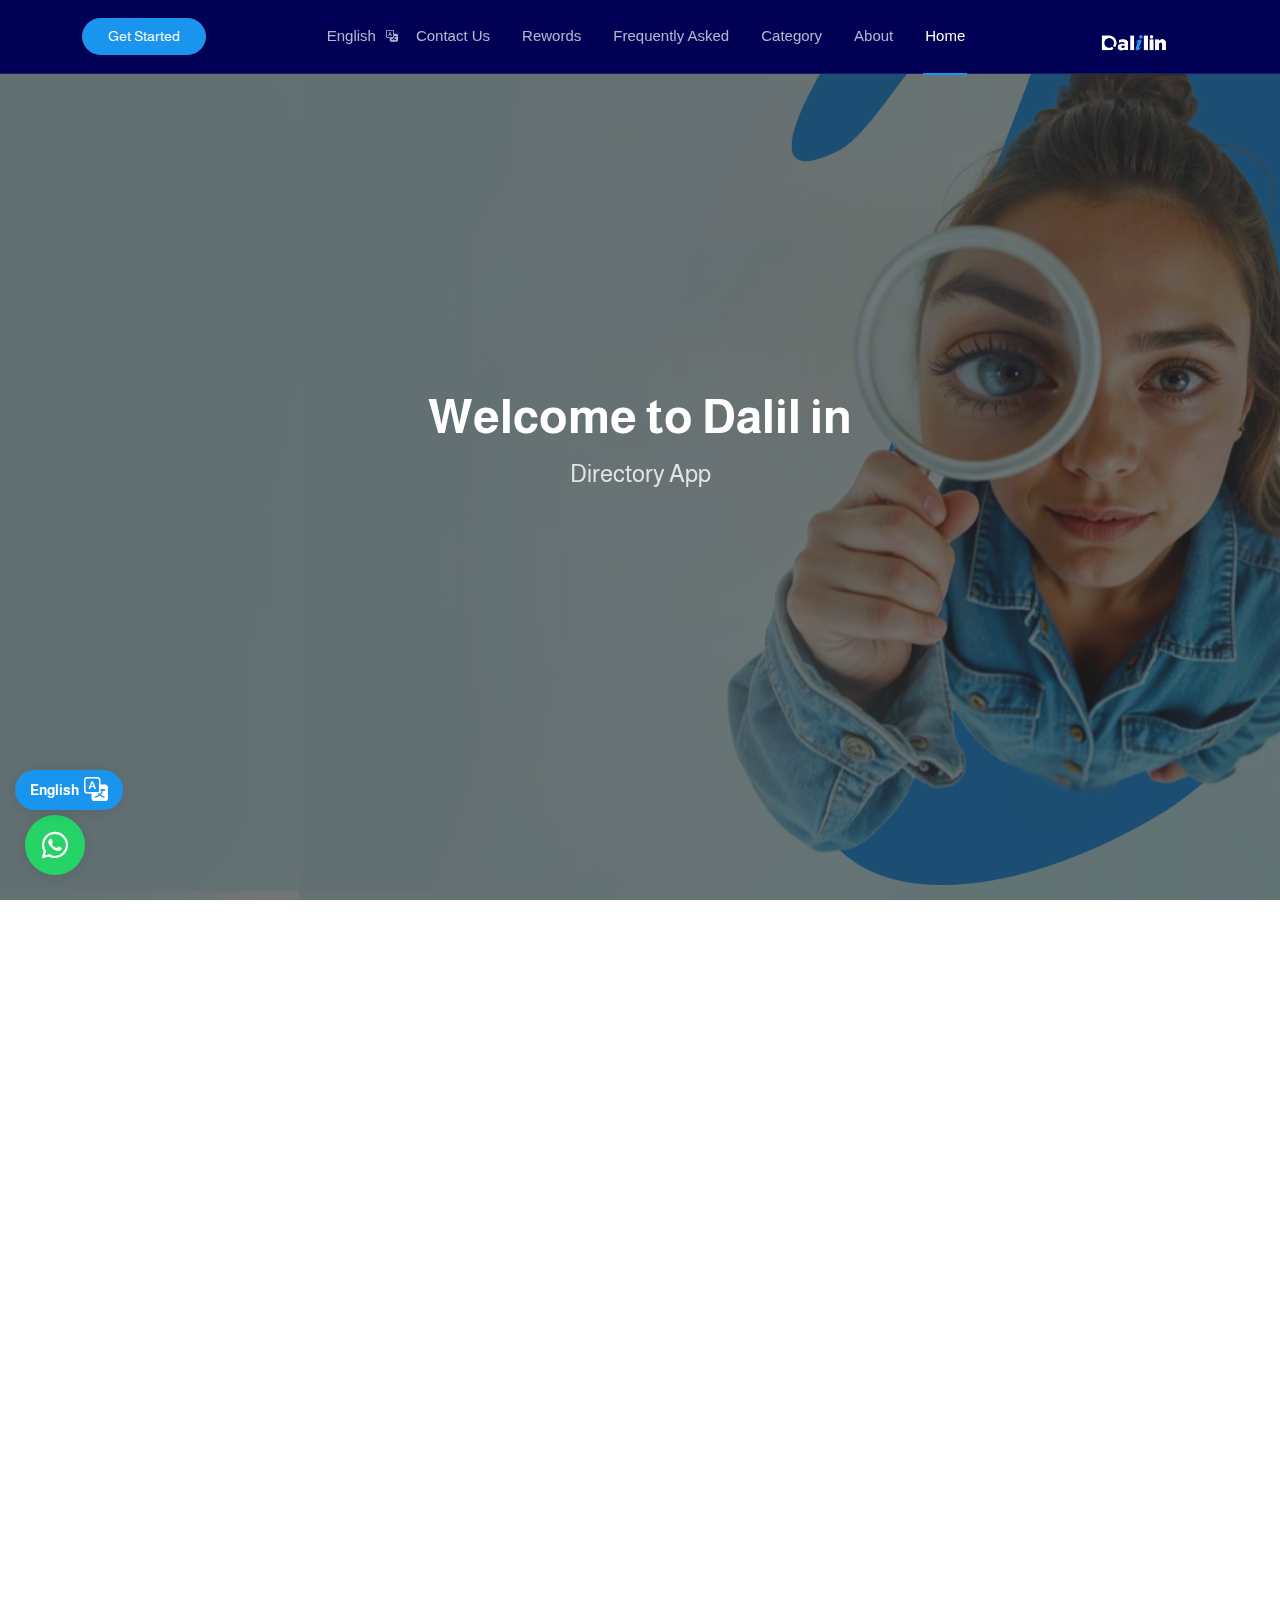
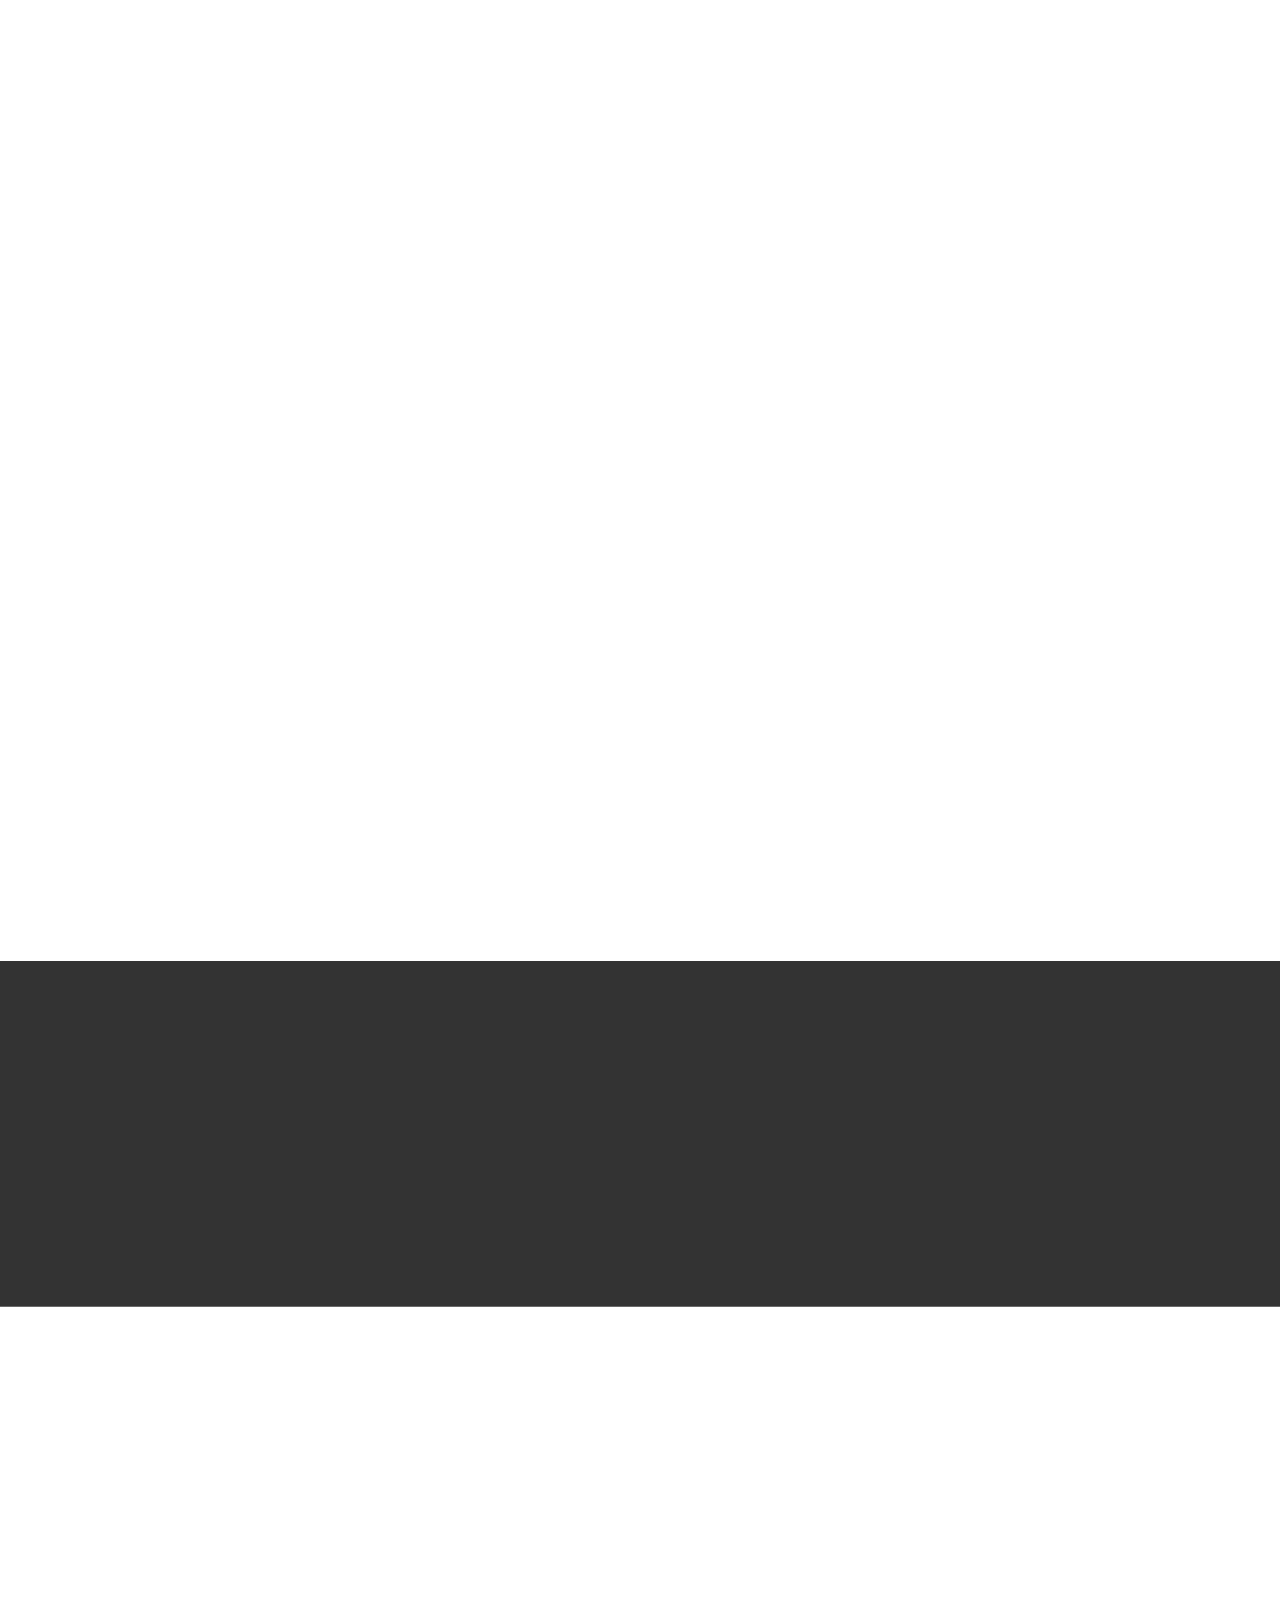
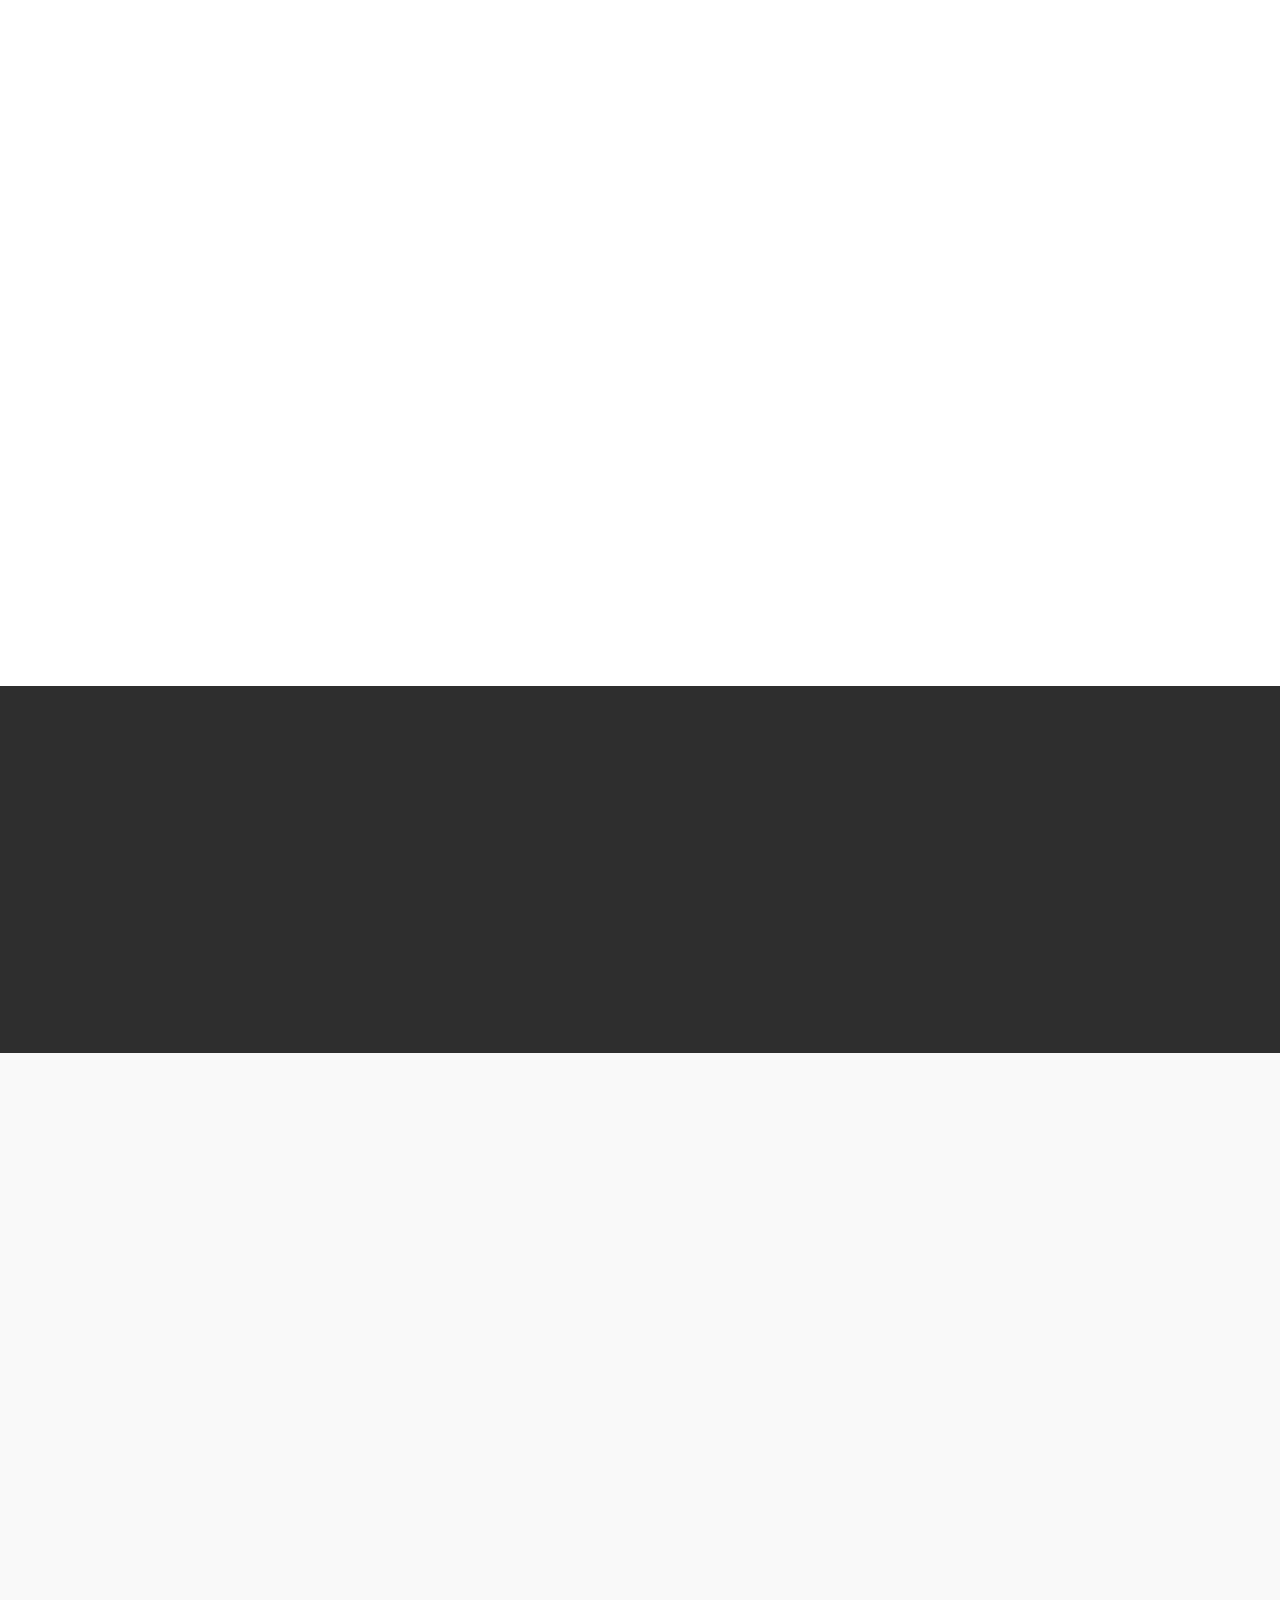
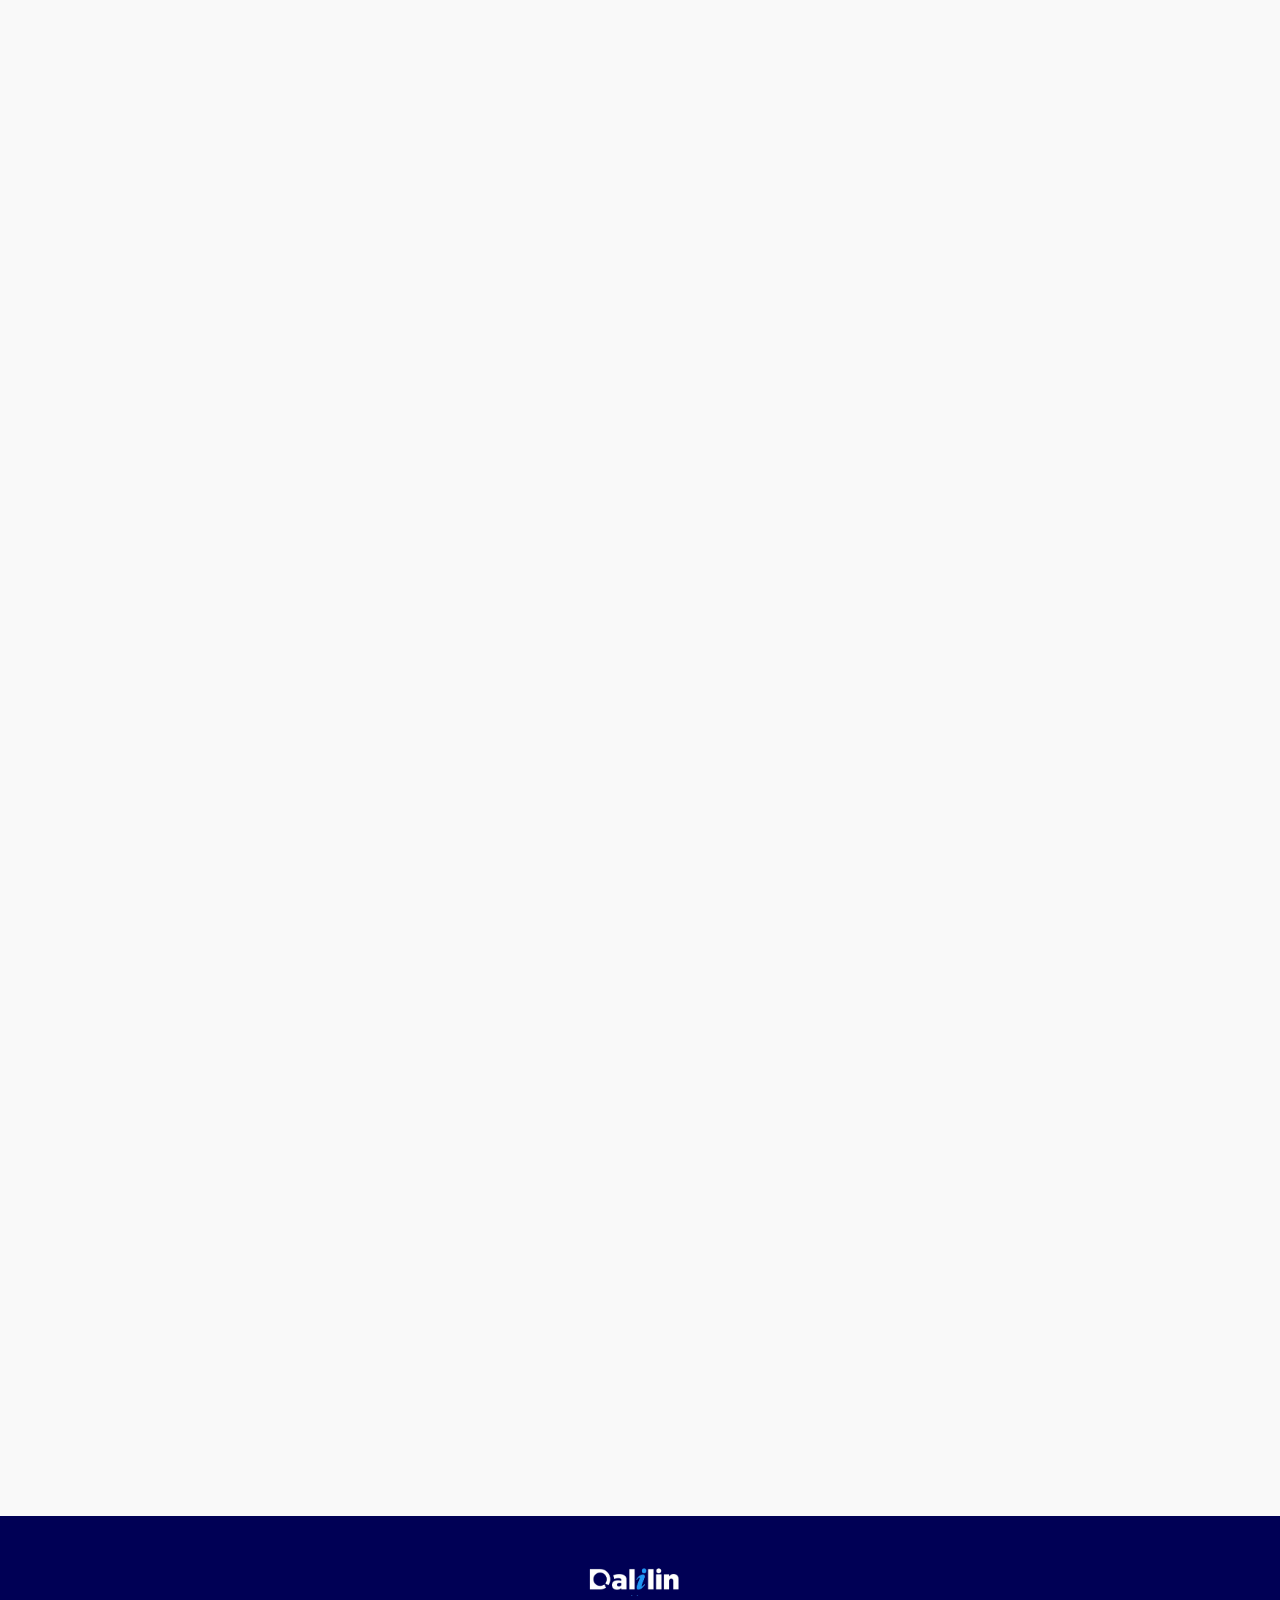
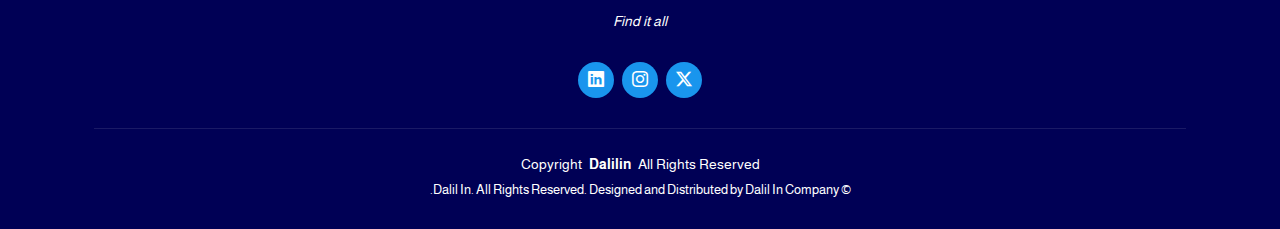
==== index-rtl.html @ 6f3b6bfb "Add initial project files including HTML, CSS, JS, and assets" ====
<!DOCTYPE html>
<html lang="en">

<head>

  <meta charset="utf-8">
  <meta content="width=device-width, initial-scale=1.0" name="viewport">
  <link rel="stylesheet" href="https://cdnjs.cloudflare.com/ajax/libs/font-awesome/6.0.0-beta3/css/all.min.css">

  <title>Dalil in </title>
  <meta name="description" content="">
  <meta name="keywords" content="">

  <!-- Favicons -->
  <link href="assets/img/favicon.png" rel="icon">
  <link href="assets/img/apple-touch-icon.png" rel="apple-touch-icon">

  <!-- Fonts -->
  <link rel="preconnect" href="https://fonts.googleapis.com">
<link rel="preconnect" href="https://fonts.gstatic.com" crossorigin>
<link href="https://fonts.googleapis.com/css2?family=Almarai:wght@300;400;700;800&display=swap" rel="stylesheet">

  <!-- Vendor CSS Files -->
  <link href="assets/vendor/bootstrap/css/bootstrap.min.css" rel="stylesheet">
  <link href="assets/vendor/bootstrap-icons/bootstrap-icons.css" rel="stylesheet">
  <link href="assets/vendor/aos/aos.css" rel="stylesheet">
  <link href="assets/vendor/glightbox/css/glightbox.min.css" rel="stylesheet">
  <link href="assets/vendor/swiper/swiper-bundle.min.css" rel="stylesheet">

  <!-- Main CSS File -->
  <link href="assets/css/main.css" rel="stylesheet">
  <link href="assets/css/rtl.css" rel="stylesheet">

  <!-- =======================================================
  * Template Name: KnightOne
  * Template URL: https://bootstrapmade.com/knight-simple-one-page-bootstrap-template/
  * Updated: Oct 16 2024 with Bootstrap v5.3.3
  * Author: BootstrapMade.com
  * License: https://bootstrapmade.com/license/
  ======================================================== -->
</head>

<body class="index-page rtl">



  <header id="header" class="header d-flex align-items-center fixed-top">
    <div class="container position-relative d-flex align-items-center justify-content-between">

      <a href="index.html" class="logo d-flex align-items-center me-auto me-xl-0">
        <!-- Uncomment the line below if you also wish to use an image logo -->
        <!-- <img src="assets/img/logo.png" alt=""> -->
        <!-- <h1 class="sitename">Dalil in </h1> -->
        <h1 class="sitename">
  <img src="./assets/img/logo.png" alt="Logo" />
</h1>
      </a>

      <nav id="navmenu" class="navmenu">
        <ul>
          <li><a href="#hero" class="active">Home</a></li>
          <li><a href="#about">About</a></li>
          <li><a href="#services">Category</a></li>
          <!-- <li><a href="#portfolio">Rewords</a></li> -->
          <li><a href="#pricing">Frequently Asked</a></li>
          <li><a href="#recent-posts">Rewords</a></li>
          <li><a href="#contact">Contact Us</a></li>
          <li><a href="index.html" class="language-switch"><i class="bi bi-translate"></i> English</a></li>
        </ul>
        <i class="mobile-nav-toggle d-xl-none bi bi-list"></i>
      </nav>

      <a class="cta-btn" href="#about">Get Started</a>

    </div>

  </header>

  <main class="main">

    <!-- Hero Section -->
    <section id="hero" class="hero section dark-background">

      <img src="assets/img/hero-bg.jpg" alt="" data-aos="fade-in">

      <div class="container d-flex flex-column align-items-center text-center">
        <h2 data-aos="fade-up" data-aos-delay="100">Welcome to Dalil in</h2>
        <p data-aos="fade-up" data-aos-delay="200">Directory App</p>
        <div data-aos="fade-up" data-aos-delay="300">
          <!-- <a href="https://www.youtube.com/watch?v=Y7f98aduVJ8" class="glightbox pulsating-play-btn"></a> -->
        </div>
      </div>

    </section><!-- /Hero Section -->
    <!-- About Section -->
    <section id="about" class="about section">

      <!-- Section Title -->
      <div class="container section-title" data-aos="fade-up">
        <h2>About</h2>
        <p>Find IT all </p>
      </div><!-- End Section Title -->

      <div class="container">

        <div class="row gy-4">

          <div class="col-lg-6 content" data-aos="fade-up" data-aos-delay="100">
            <p >
              Dalil In عبارة عن دليل رقمي ومنصة مكافآت تربط الشركات بالعملاء. يساعد المستخدمين في العثور على المتاجر والمطاعم والخدمات مع كسب المكافآت مقابل مشترياتهم اليومية. يمكن للشركات الترويج للعروض ، والحصول على رؤى حول سلوك العملاء ، والوصول إلى المزيد من الأشخاص من خلال التسويق المستهدف.

            </p>
            <ul>
              <li><i class="bi bi-check2-circle"></i> <span>Travel & Tourism .</span></li>
              <li><i class="bi bi-check2-circle"></i> <span>Events & Entertainment.</span></li>
              <li><i class="bi bi-check2-circle"></i> <span>Health & Clinics</span></li>
            </ul>
          </div>

          <div class="col-lg-6" data-aos="fade-up" data-aos-delay="200">
            <p>Dalil In connects businesses to customers seamlessly. From retail and dining to essential services, our app simplifies discovery and interaction, driving more foot traffic and online engagement for your business. </p>
            <a href="#" class="read-more"><span>Read More</span><i class="bi bi-arrow-right"></i></a>
          </div>

        </div>

      </div>

    </section><!-- /About Section -->

    <!-- Services Section -->
    <section id="services" class="services section">

      <!-- Section Title -->
      <div class="container section-title" data-aos="fade-up">
        <h2>Values</h2>
        <p>
We are committed to delivering solutions that are driven by integrity, innovation, and customer satisfaction, ensuring that every action we take adds value and addresses your unique needs.</p>
      </div><!-- End Section Title -->

      <div class="container">

        <div class="row gy-4">

          <div class="col-lg-4 col-md-6" data-aos="fade-up" data-aos-delay="100">
            <div class="service-item  position-relative">
              <div class="icon">
                <i class="bi bi-activity"></i>
              </div>
              <a href="#" class="stretched-link">
                <h3>Advertising Beyond the App</h3>
              </a>
              <p>Dalil In expands business reach through external advertising channels like social media, digital screens, and billboards, ensuring broader exposure.</p>
            </div>
          </div><!-- End Service Item -->

          <div class="col-lg-4 col-md-6" data-aos="fade-up" data-aos-delay="200">
            <div class="service-item position-relative">
              <div class="icon">
                <i class="bi bi-broadcast"></i>
              </div>
              <a href="#" class="stretched-link">
                <h3>Rewards Program</h3>
              </a>
              <p>Users earn points for interactions and purchases, which can be redeemed for discounts and exclusive deals, creating loyalty and encouraging repeat business.</p>
            </div>
          </div><!-- End Service Item -->

          <div class="col-lg-4 col-md-6" data-aos="fade-up" data-aos-delay="300">
            <div class="service-item position-relative">
              <div class="icon">
                <i class="bi bi-easel"></i>
              </div>
              <a href="#" class="stretched-link">
                <h3>Customer Insights</h3>
              </a>
              <p>Through advanced analytics, Dalil In provides valuable insights into customer behavior, preferences, and trends, helping businesses make data-driven decisions.</p>
            </div>
          </div><!-- End Service Item -->

          <div class="col-lg-4 col-md-6" data-aos="fade-up" data-aos-delay="400">
            <div class="service-item position-relative">
              <div class="icon">
                <i class="bi bi-bounding-box-circles"></i>
              </div>
              <a href="#" class="stretched-link">
                <h3>Business Visibility & Map Feature</h3>
              </a>
              <p>Businesses can increase visibility on Dalil In's platform, including through a unique map feature that highlights promotions to nearby users.</p>
              <a href="#" class="stretched-link"></a>
            </div>
          </div><!-- End Service Item -->

          <div class="col-lg-4 col-md-6" data-aos="fade-up" data-aos-delay="500">
            <div class="service-item position-relative">
              <div class="icon">
                <i class="bi bi-calendar4-week"></i>
              </div>
              <a href="#" class="stretched-link">
                <h3>Targeted Advertising</h3>
              </a>
              <p>Dalil In offers businesses geo-targeted ads, push notifications, and location-based promotions to reach customers more effectively and drive foot traffic.</p>
              <a href="#" class="stretched-link"></a>
            </div>
          </div><!-- End Service Item -->

          <div class="col-lg-4 col-md-6" data-aos="fade-up" data-aos-delay="600">
            <div class="service-item position-relative">
              <div class="icon">
                <i class="bi bi-chat-square-text"></i>
              </div>
              <a href="#" class="stretched-link">
                <h3>Rewards & Gamification in One App</h3>
              </a>
              <p>Dalil In combines rewards and gamification in a single app, allowing businesses to engage customers through a seamless experience. Users earn points for interactions, purchases, and goal achievements, while businesses can drive loyalty and boost sales by offering exclusive rewards and personalized offers, all within one platform.</p>
              <a href="#" class="stretched-link"></a>
            </div>
          </div><!-- End Service Item -->

        </div>

      </div>

    </section><!-- /Services Section -->

    <!-- Call To Action Section -->
    <section id="call-to-action" class="call-to-action section dark-background">

      <img src="assets/img/cta-bg.jpg" alt="">

      <div class="container">

        <div class="row" data-aos="zoom-in" data-aos-delay="100">
          <div class="col-xl-9 text-center text-xl-start">
            <h3>Call To Action</h3>
            <p>Unlock the full potential of your business with Dalil In! Start reaching more customers, boosting sales, and earning rewards—all through one app. Join today and take your business to the next level!</p>
          </div>
          <div class="col-xl-3 cta-btn-container text-center">
            <a class="cta-btn align-middle" href="#">Call To Action</a>
          </div>
        </div>

      </div>

    </section><!-- /Call To Action Section -->

    <!-- Features Section -->
    <section id="features" class="features section">

      <div class="container">

        <div class="row gy-4">

          <div class="features-image col-lg-6 order-lg-2" data-aos="fade-up" data-aos-delay="100"><img src="assets/img/features-bg.jpg" alt=""></div>

          <div class="col-lg-6 order-lg-1">

            <div class="features-item d-flex ps-0 ps-lg-3 pt-4 pt-lg-0" data-aos="fade-up" data-aos-delay="200">
              <i class="bi bi-archive flex-shrink-0"></i>
              <div>
                <h4>Targeted Marketing & Customer Insights</h4>
                <p>Leverage data-driven marketing tools and advanced analytics to understand customer behavior, optimize campaigns, and reach the right audience with precision</p>
              </div>
            </div><!-- End Features Item-->

            <div class="features-item d-flex mt-5 ps-0 ps-lg-3" data-aos="fade-up" data-aos-delay="300">
              <i class="bi bi-basket flex-shrink-0"></i>
              <div>
                <h4>Seamless Rewards & Loyalty Program</h4>
                <p>Engage customers through a gamified rewards system, where they earn points for purchases and interactions, fostering loyalty and increasing repeat business.</p>
              </div>
            </div><!-- End Features Item-->

            <div class="features-item d-flex mt-5 ps-0 ps-lg-3" data-aos="fade-up" data-aos-delay="400">
              <i class="bi bi-broadcast flex-shrink-0"></i>
              <div>
                <h4>Enhanced Business Visibility</h4>
                <p>Boost your business visibility with geo-targeted promotions and the unique map feature, driving foot traffic and online engagement with nearby customers.</p>
              </div>
            </div><!-- End Features Item-->

            <div class="features-item d-flex mt-5 ps-0 ps-lg-3" data-aos="fade-up" data-aos-delay="500">
              <i class="bi bi-camera-reels flex-shrink-0"></i>
              <div>
                <h4>Comprehensive Marketing Tools in One App</h4>
                <p>Dalil In combines everything you need—advertising, rewards, customer insights, and business management—into a single platform, streamlining your marketing efforts and saving time.</p>
              </div>
            </div><!-- End Features Item-->

          </div>

        </div>

      </div>

    </section><!-- /Features Section -->

    <!-- Clients Section -->
  <section id="clients" class="clients section">
    <div class="container" data-aos="fade-up" data-aos-delay="100">
      <div id="clientSlider" class="carousel slide" data-bs-ride="carousel">
        <div class="carousel-inner">
          <!-- Start Client Item -->
          <div class="carousel-item active">
            <div class="row justify-content-center">
              <div class="col-12 col-sm-3 col-md-3 col-lg-3 col-xl-3 client-logo">
                <img src="assets/img/clients/client-1.png" class="img-fluid" alt="">
              </div>
              <div class="col-12 col-sm-3 col-md-3 col-lg-3 col-xl-3 client-logo">
                <img src="assets/img/clients/client-2.png" class="img-fluid" alt="">
              </div>
              <div class="col-12 col-sm-3 col-md-3 col-lg-3 col-xl-3 client-logo">
                <img src="assets/img/clients/client-3.png" class="img-fluid" alt="">
              </div>
              <div class="col-12 col-sm-3 col-md-3 col-lg-3 col-xl-3 client-logo">
                <img src="assets/img/clients/client-4.png" class="img-fluid" alt="">
              </div>
            </div>
          </div>
          <!-- End Client Item -->

          <!-- Start Client Item -->
          <div class="carousel-item">
            <div class="row justify-content-center">
              <div class="col-12 col-sm-3 col-md-3 col-lg-3 col-xl-3 client-logo">
                <img src="assets/img/clients/client-5.png" class="img-fluid" alt="">
              </div>
              <div class="col-12 col-sm-3 col-md-3 col-lg-3 col-xl-3 client-logo">
                <img src="assets/img/clients/client-6.png" class="img-fluid" alt="">
              </div>
              <div class="col-12 col-sm-3 col-md-3 col-lg-3 col-xl-3 client-logo">
                <img src="assets/img/clients/client-7.png" class="img-fluid" alt="">
              </div>
              <div class="col-12 col-sm-3 col-md-3 col-lg-3 col-xl-3 client-logo">
                <img src="assets/img/clients/client-8.png" class="img-fluid" alt="">
              </div>
            </div>
          </div>
          <!-- End Client Item -->
        </div>

        <!-- Controls -->
        <button class="carousel-control-prev" type="button" data-bs-target="#clientSlider" data-bs-slide="prev">
          <span class="carousel-control-prev-icon" aria-hidden="true"></span>
          <span class="visually-hidden">Previous</span>
        </button>
        <button class="carousel-control-next" type="button" data-bs-target="#clientSlider" data-bs-slide="next">
          <span class="carousel-control-next-icon" aria-hidden="true"></span>
          <span class="visually-hidden">Next</span>
        </button>
      </div>
    </div>
  </section><!-- /Clients Section -->

  <!-- Add the following CSS to make sure only one item shows in mobile view -->
  <style>
    @media (max-width: 576px) {
      .carousel-item .col-12 {
        flex: 0 0 100%;  /* Ensure one item takes full width */
        max-width: 100%;
      }

      .carousel-item {
        text-align: center; /* Center images on mobile */
      }
    }

    /* Optional: Additional styling for smaller viewports */
    @media (max-width: 768px) {
      .carousel-item .col-12 {
        flex: 0 0 50%;  /* For tablets, show 2 items per slide */
        max-width: 50%;
      }
    }

    /* Optional: Adjust carousel control sizes */
    .carousel-control-prev-icon,
    .carousel-control-next-icon {
      background-color: rgba(0, 0, 0, 0.5); /* Control button background */
    }




  </style>
    <!-- Stats Section -->
    <section id="stats" class="stats section dark-background">

      <img src="assets/img/stats-bg.jpg" alt="" data-aos="fade-in">

      <div class="container position-relative" data-aos="fade-up" data-aos-delay="100">

        <div class="subheading">
          <h3>What We Have Achieved So Far</h3>
          <p>At Dalil In, we've built a strong foundation by connecting businesses with customers, enhancing engagement, and driving results. Here's a glimpse of our journey.</p>
        </div>

        <div class="row gy-4">

          <div class="col-lg-3 col-md-6">
            <div class="stats-item text-center w-100 h-100">
              <span data-purecounter-start="0" data-purecounter-end="232" data-purecounter-duration="1" class="purecounter"></span>
              <p>Businesses</p>
            </div>
          </div><!-- End Stats Item -->

          <div class="col-lg-3 col-md-6">
            <div class="stats-item text-center w-100 h-100">
              <span data-purecounter-start="0" data-purecounter-end="521" data-purecounter-duration="1" class="purecounter"></span>
              <p>Successful Campaigns</p>
            </div>
          </div><!-- End Stats Item -->

          <div class="col-lg-3 col-md-6">
            <div class="stats-item text-center w-100 h-100">
              <span data-purecounter-start="0" data-purecounter-end="1453" data-purecounter-duration="1" class="purecounter"></span>
              <p>Hours Of Support</p>
            </div>
          </div><!-- End Stats Item -->

          <div class="col-lg-3 col-md-6">
            <div class="stats-item text-center w-100 h-100">
              <span data-purecounter-start="0" data-purecounter-end="32" data-purecounter-duration="1" class="purecounter"></span>
              <p>Dedicated Team Members</p>
            </div>
          </div><!-- End Stats Item -->

        </div>

      </div>

    </section><!-- /Stats Section -->



    <!-- Pricing Section -->
    <section id="pricing" class="pricing section light-background">



    <!-- Faq Section -->
    <section id="faq" class="faq section">

      <div class="container-fluid">

        <div class="row gy-4">

          <div class="col-lg-7 d-flex flex-column justify-content-center order-2 order-lg-1">

            <div class="content px-xl-5" data-aos="fade-up" data-aos-delay="100">
              <h3><span>Frequently Asked </span><strong>Questions</strong></h3>

            </div>

            <div class="faq-container px-xl-5" data-aos="fade-up" data-aos-delay="200">

              <div class="faq-item faq-active">
                <i class="faq-icon bi bi-question-circle"></i>
                <h3>How does Dalil In work?</h3>
                <div class="faq-content">
                  <p>Dalil In connects businesses to customers seamlessly. From retail and dining to essential services, our app simplifies discovery and interaction, driving more foot traffic and online engagement for your business.</p>
                </div>
                <i class="faq-toggle bi bi-chevron-right"></i>
              </div><!-- End Faq item-->

              <div class="faq-item">
                <i class="faq-icon bi bi-question-circle"></i>
                <h3>How do I earn and use rewards?</h3>
                <div class="faq-content">
                  <p>Dalil In rewards users for every interaction, from purchases to app usage. These points can be redeemed for discounts, special offers, or exclusive deals within the app, giving you more value for your purchases.</p>
                </div>
                <i class="faq-toggle bi bi-chevron-right"></i>
              </div><!-- End Faq item-->

              <div class="faq-item">
                <i class="faq-icon bi bi-question-circle"></i>
                <h3>What advertising opportunities does Dalil In provide?</h3>
                <div class="faq-content">
                  <p>Dalil In offers diverse ad options to fit your business needs:<br>
1-Banner ads for visibility<br>
2-Push notifications for time-sensitive offers<br>
3-Location-based promotions to attract nearby users</p>
                </div>
                <i class="faq-toggle bi bi-chevron-right"></i>
              </div><!-- End Faq item-->

            </div>

          </div>

          <div class="col-lg-5 order-1 order-lg-2">
            <img src="assets/img/faq.jpg" class="img-fluid" alt="" data-aos="zoom-in" data-aos-delay="100">
          </div>
        </div>

      </div>

    </section><!-- /Faq Section -->

    <!-- Recent Posts Section -->
    <section id="recent-posts" class="recent-posts section">

      <!-- Section Title -->
      <div class="container section-title" data-aos="fade-up">
        <h2>How do I earn and use rewards</h2>
        <p>Dalil In rewards users for every interaction, from purchases to app usage. These points can be redeemed for discounts, special offers, or exclusive deals within the app, giving you more value for your purchases.</p>
      </div><!-- End Section Title -->

      <div class="container">

        <div class="row gy-4">

          <div class="col-xl-4 col-md-6" data-aos="fade-up" data-aos-delay="100">
            <article>

              <div class="post-img">
                <img src="assets/img/blog/blog-1.jpg" alt="" class="img-fluid">
              </div>

              <p class="post-category">personalized list of products</p>

              <h2 class="title">
                <a href="blog-details.html">Wishlist Feature</a>
              </h2>

              <div class="d-flex align-items-center">
                <!-- <img src="assets/img/blog/blog-author.jpg" alt="" class="img-fluid post-author-img flex-shrink-0"> -->
                <div class="post-meta">
                  <p class="post-author">personalized list of products or services they desire, along with a timeframe to reach their goal.</p>
                  <p class="post-date">
                    <time datetime="2022-01-01">closer to their desired items while earning benefits for everyday spending.

</time>
                  </p>
                </div>
              </div>

            </article>
          </div><!-- End post list item -->

          <div class="col-xl-4 col-md-6" data-aos="fade-up" data-aos-delay="200">
            <article>

              <div class="post-img">
                <img src="assets/img/blog/blog-2.jpg" alt="" class="img-fluid">
              </div>

              <p class="post-category">make the shopping experience more engaging and fun</p>

              <h2 class="title">
                <a href="blog-details.html">Gamification</a>
              </h2>

              <div class="d-flex align-items-center">
                <!-- <img src="assets/img/blog/blog-author-2.jpg" alt="" class="img-fluid post-author-img flex-shrink-0"> -->
                <div class="post-meta">
                  <p class="post-author">achieve milestones through app usage and purchases. This interactive approach keeps users motivated to interact more with the platform and earn valuable rewards.</p>
                  <p class="post-date">
                    <time datetime="2022-01-01"> more engaging and fun.</time>
                  </p>
                </div>
              </div>

            </article>
          </div><!-- End post list item -->

          <div class="col-xl-4 col-md-6" data-aos="fade-up" data-aos-delay="300">
            <article>

              <div class="post-img">
                <img src="assets/img/blog/blog-3.jpg" alt="" class="img-fluid">
              </div>

              <p class="post-category">discover various services</p>

              <h2 class="title">
                <a href="blog-details.html">Find Everything</a>
              </h2>

              <div class="d-flex align-items-center">
                <!-- <img src="assets/img/blog/blog-author-3.jpg" alt="" class="img-fluid post-author-img flex-shrink-0"> -->
                <div class="post-meta">
                  <p class="post-author">Whether they are looking for food, health services, or travel options, this feature provides an intuitive search experience, helping users quickly find what they need and discover new businesses to explore.</p>
                  <p class="post-date">
                    <time datetime="2022-01-01">The Find Everything</time>
                  </p>
                </div>
              </div>

            </article>
          </div><!-- End post list item -->

        </div><!-- End recent posts list -->

      </div>

    </section><!-- /Recent Posts Section -->

    <!-- Contact Section -->
    <section id="contact" class="contact section light-background">

      <!-- Section Title -->
      <div class="container section-title" data-aos="fade-up">
        <h2>Get in Touch with Us!</h2>
        <p>We're here to help. Reach out today for any inquiries or assistance.</p>
      </div><!-- End Section Title -->

      <div class="container" data-aos="fade" data-aos-delay="100">

        <div class="row gy-4">

          <div class="col-lg-4">
            <div class="info-item d-flex" data-aos="fade-up" data-aos-delay="200">
              <i class="bi bi-geo-alt flex-shrink-0"></i>
              <div>
                <h3>Address</h3>
                <p>Dasman Complex, Kuwait City, Kuwait.</p>
              </div>
            </div><!-- End Info Item -->

            <div class="info-item d-flex" data-aos="fade-up" data-aos-delay="300">
              <i class="bi bi-telephone flex-shrink-0"></i>
              <div>
                <h3>Call Us</h3>
                <p>(+965) 90997122 / (+965) 22207122 </p>
              </div>
            </div><!-- End Info Item -->

            <div class="info-item d-flex" data-aos="fade-up" data-aos-delay="400">
              <i class="bi bi-envelope flex-shrink-0"></i>
              <div>
                <h3>Email Us</h3>
                <p>info@dalilin.com</p>
              </div>
            </div><!-- End Info Item -->

          </div>

        <!-- End Contact Form -->

        </div>

      </div>

    </section><!-- /Contact Section -->

  </main>

  <footer id="footer" class="footer dark-background">
    <div class="container">
      <h3 class="sitename">  <img src="./assets//img/logo.png" alt="Logo" />
</h3>
      <p>Find it all</p>
      <div class="social-links d-flex justify-content-center">
        <a href=""><i class="bi bi-twitter-x"></i></a>
        <!-- <a href=""><i class="bi bi-facebook"></i></a> -->
        <a href=""><i class="bi bi-instagram"></i></a>
        <!-- <a href=""><i class="bi bi-skype"></i></a> -->
        <a href=""><i class="bi bi-linkedin"></i></a>
      </div>
      <div class="container">
        <div class="copyright">
          <span>Copyright</span> <strong class="px-1 sitename">Dalilin</strong> <span>All Rights Reserved</span>
        </div>
        <div class="credits">
          <!-- All the links in the footer should remain intact. -->
          <!-- You can delete the links only if you've purchased the pro version. -->
          <!-- Licensing information: https://bootstrapmade.com/license/ -->
          <!-- Purchase the pro version with working PHP/AJAX contact form: [buy-url] -->
          © Dalil In. All Rights Reserved.
  Designed and Distributed by Dalil In Company.
        </div>
      </div>
    </div>
  </footer>

  <!-- Scroll Top -->
  <a href="#" id="scroll-top" class="scroll-top d-flex align-items-center justify-content-center"><i class="bi bi-arrow-up-short"></i></a>

  <!-- Language Switch Button -->
  <a href="index.html" id="language-toggle" class="language-toggle d-flex align-items-center justify-content-center">
    <i class="bi bi-translate"></i>
    <span class="toggle-text">English</span>
  </a>

  <!-- Preloader -->
  <div id="preloader"></div>

  <!-- Vendor JS Files -->
  <script src="assets/vendor/bootstrap/js/bootstrap.bundle.min.js"></script>
  <script src="assets/vendor/php-email-form/validate.js"></script>
  <script src="assets/vendor/aos/aos.js"></script>
  <script src="assets/vendor/glightbox/js/glightbox.min.js"></script>
  <script src="assets/vendor/purecounter/purecounter_vanilla.js"></script>
  <script src="assets/vendor/imagesloaded/imagesloaded.pkgd.min.js"></script>
  <script src="assets/vendor/isotope-layout/isotope.pkgd.min.js"></script>
  <script src="assets/vendor/swiper/swiper-bundle.min.js"></script>

  <!-- Main JS File -->
  <script src="assets/js/main.js"></script>
  
  <!-- Content Loader JS -->
  <script src="assets/js/content-loader.js"></script>
  
  <a href="https://wa.me/96590997122" target="_blank">
    <i class="fab fa-whatsapp"></i>
  </a>
</body>

</html>
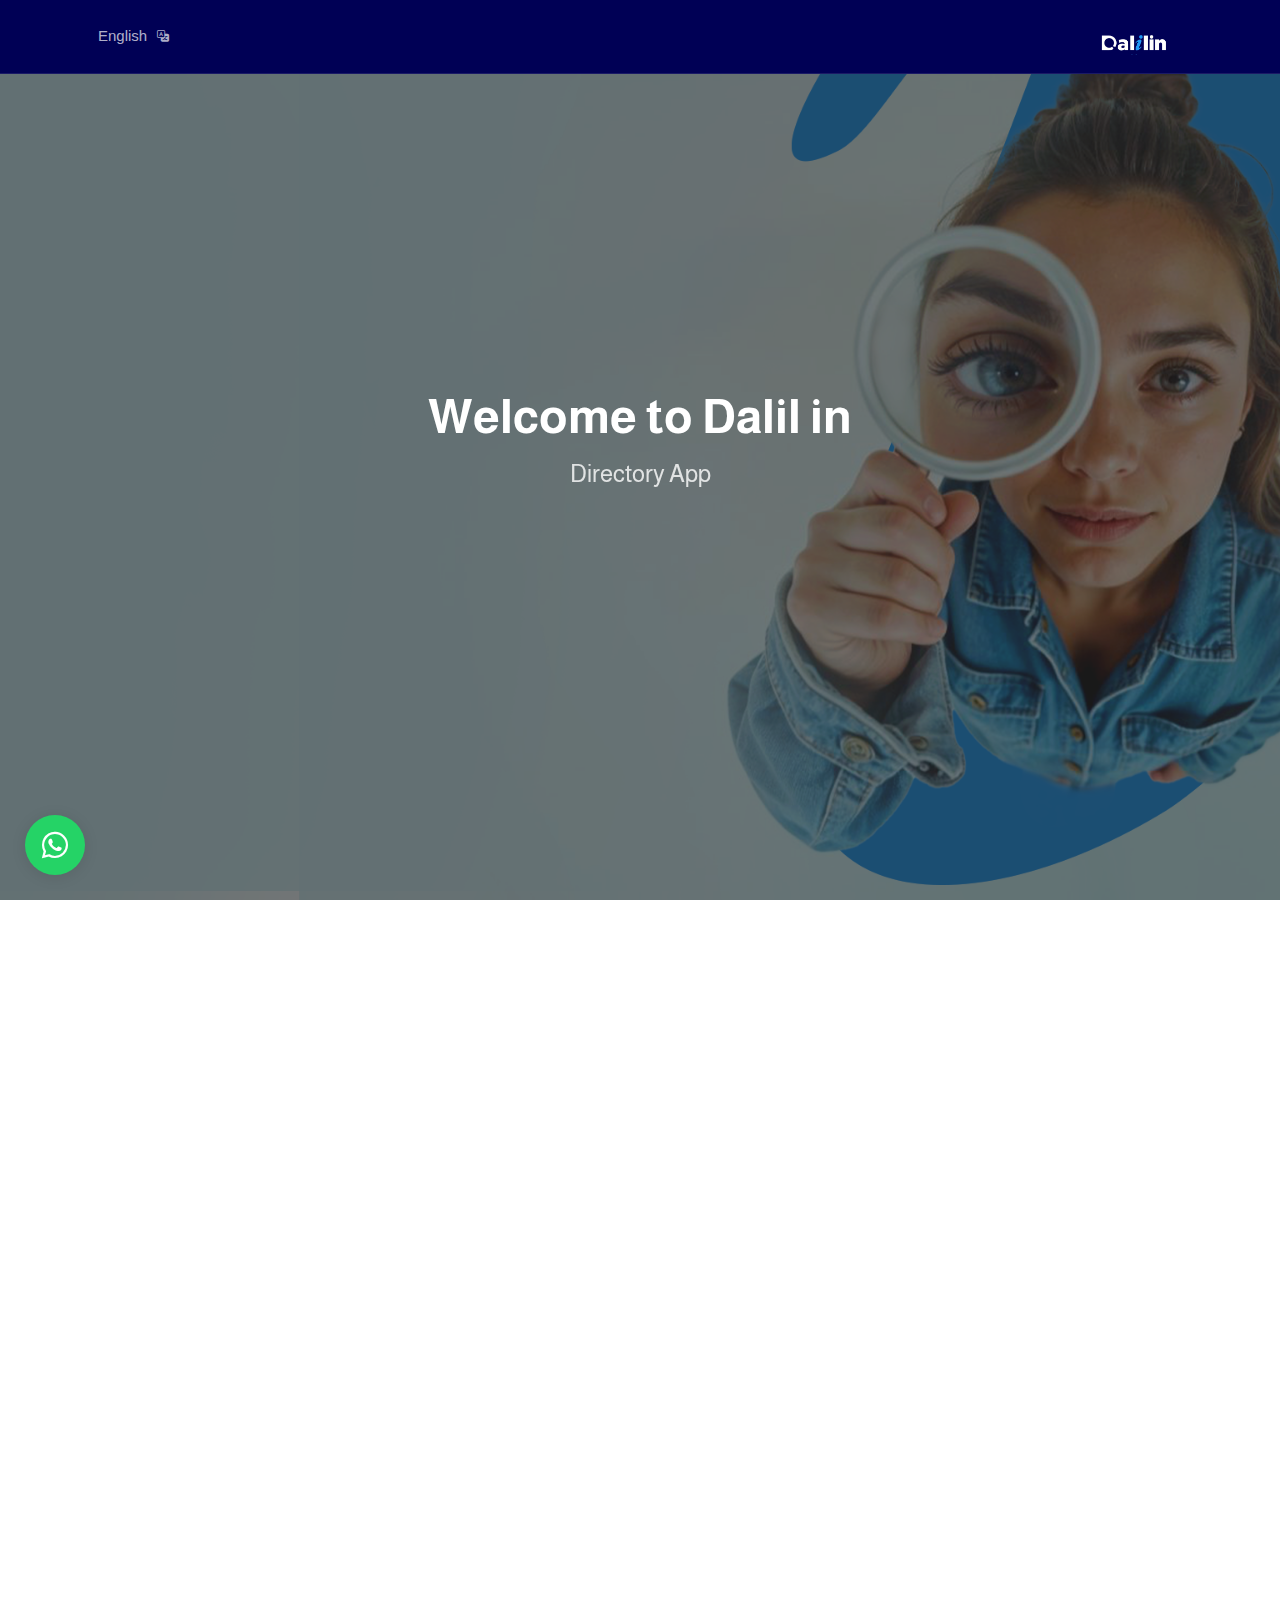
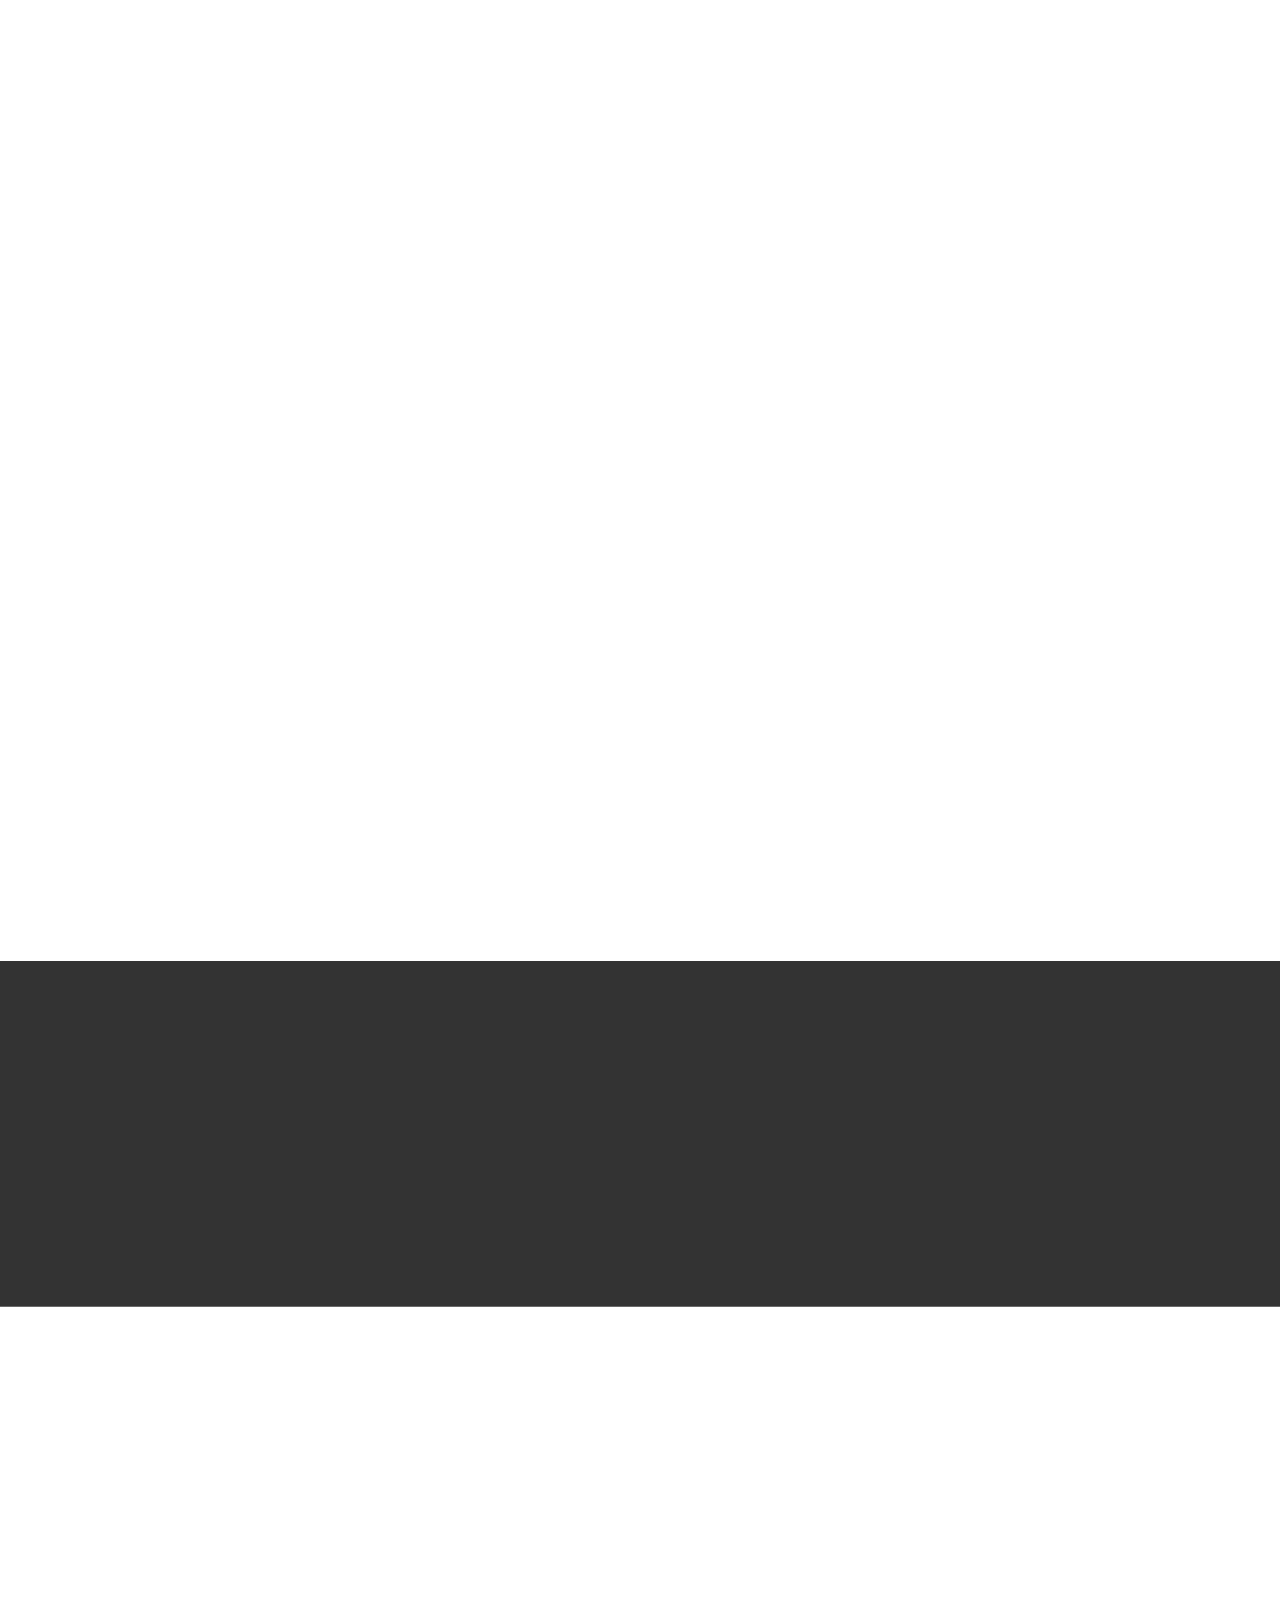
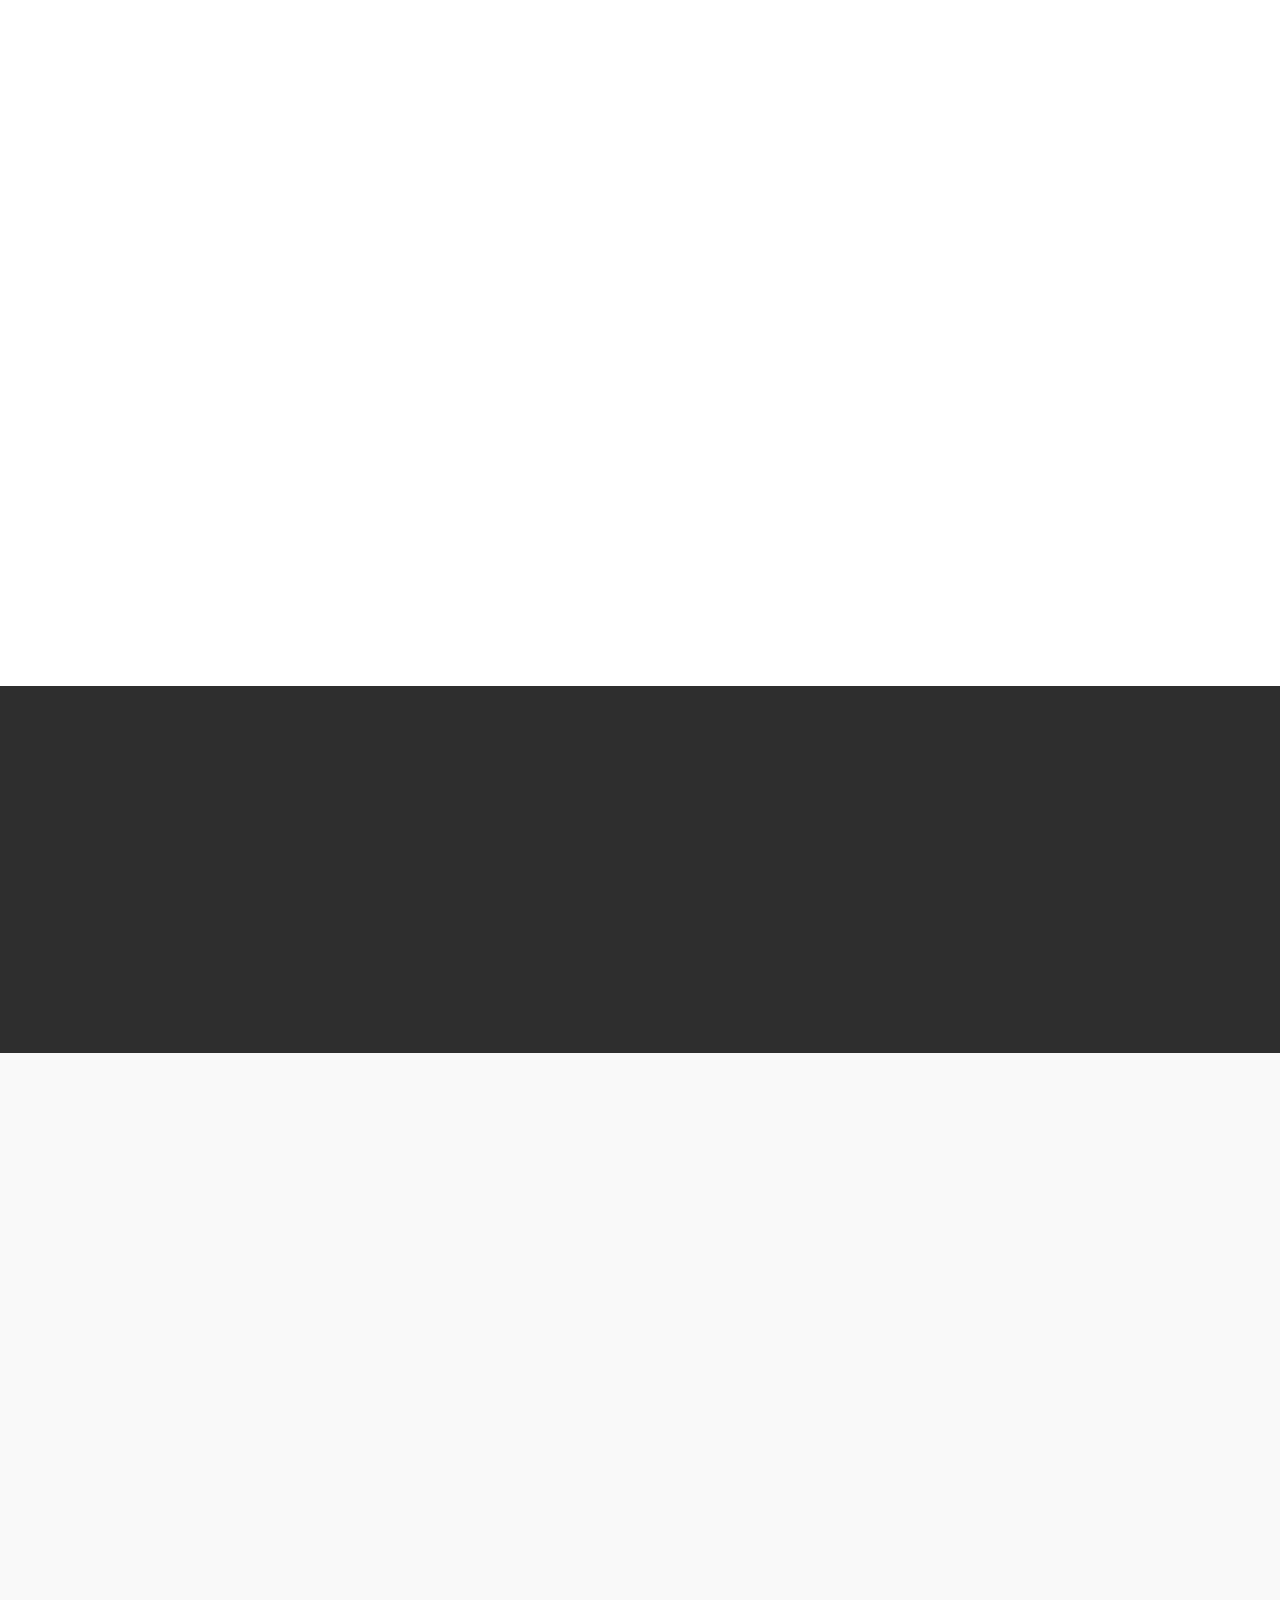
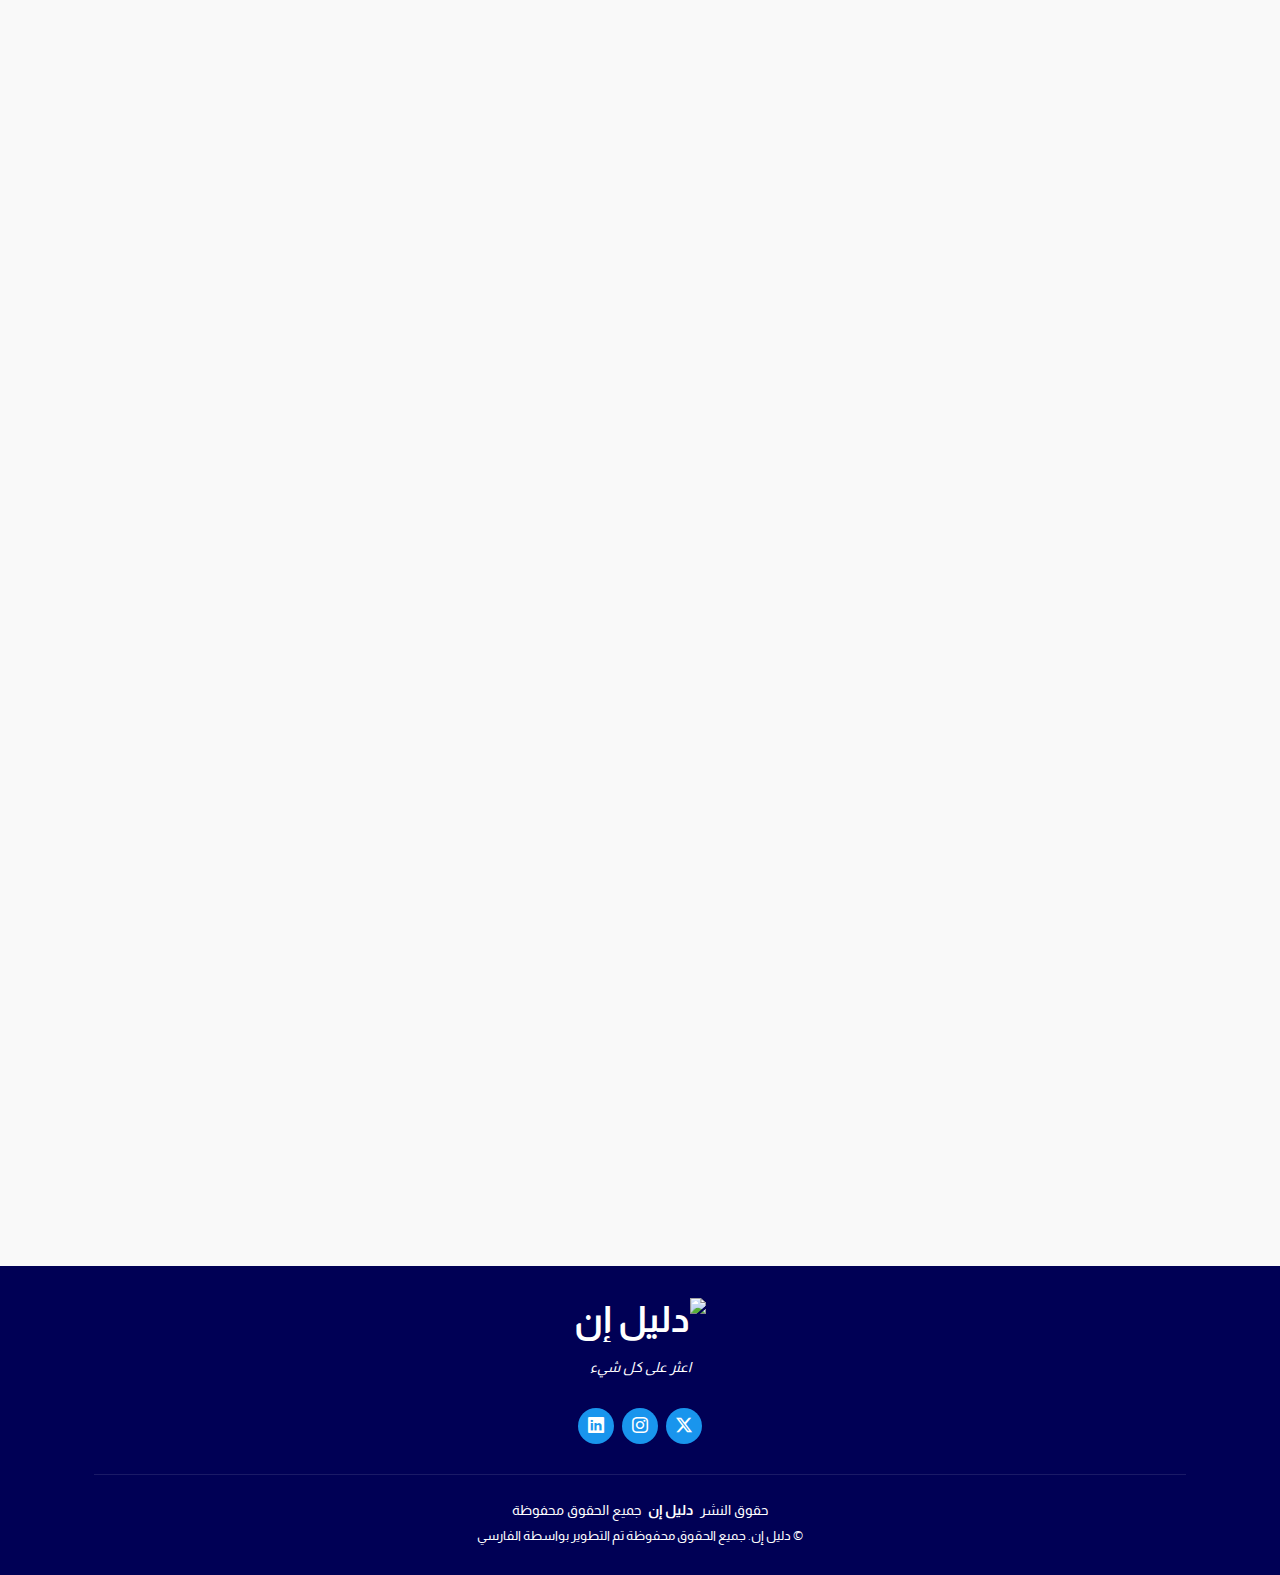
==== commit b0920805: "Add RTL support in index-rtl.html and related files; include Supabase client for data fetching" ====
--- a/index-rtl.html
+++ b/index-rtl.html
@@ -17,8 +17,8 @@
 
   <!-- Fonts -->
   <link rel="preconnect" href="https://fonts.googleapis.com">
-<link rel="preconnect" href="https://fonts.gstatic.com" crossorigin>
-<link href="https://fonts.googleapis.com/css2?family=Almarai:wght@300;400;700;800&display=swap" rel="stylesheet">
+  <link rel="preconnect" href="https://fonts.gstatic.com" crossorigin>
+  <link href="https://fonts.googleapis.com/css2?family=Almarai:wght@300;400;700;800&display=swap" rel="stylesheet">
 
   <!-- Vendor CSS Files -->
   <link href="assets/vendor/bootstrap/css/bootstrap.min.css" rel="stylesheet">
@@ -48,29 +48,20 @@
     <div class="container position-relative d-flex align-items-center justify-content-between">
 
       <a href="index.html" class="logo d-flex align-items-center me-auto me-xl-0">
-        <!-- Uncomment the line below if you also wish to use an image logo -->
-        <!-- <img src="assets/img/logo.png" alt=""> -->
-        <!-- <h1 class="sitename">Dalil in </h1> -->
+
         <h1 class="sitename">
-  <img src="./assets/img/logo.png" alt="Logo" />
-</h1>
+          <img src="./assets/img/logo.png" alt="Logo" />
+        </h1>
       </a>
 
       <nav id="navmenu" class="navmenu">
         <ul>
-          <li><a href="#hero" class="active">Home</a></li>
-          <li><a href="#about">About</a></li>
-          <li><a href="#services">Category</a></li>
-          <!-- <li><a href="#portfolio">Rewords</a></li> -->
-          <li><a href="#pricing">Frequently Asked</a></li>
-          <li><a href="#recent-posts">Rewords</a></li>
-          <li><a href="#contact">Contact Us</a></li>
+          <!-- Navigation items will be dynamically loaded -->
           <li><a href="index.html" class="language-switch"><i class="bi bi-translate"></i> English</a></li>
         </ul>
         <i class="mobile-nav-toggle d-xl-none bi bi-list"></i>
       </nav>
 
-      <a class="cta-btn" href="#about">Get Started</a>
 
     </div>
 
@@ -87,7 +78,7 @@
         <h2 data-aos="fade-up" data-aos-delay="100">Welcome to Dalil in</h2>
         <p data-aos="fade-up" data-aos-delay="200">Directory App</p>
         <div data-aos="fade-up" data-aos-delay="300">
-          <!-- <a href="https://www.youtube.com/watch?v=Y7f98aduVJ8" class="glightbox pulsating-play-btn"></a> -->
+
         </div>
       </div>
 
@@ -106,7 +97,7 @@
         <div class="row gy-4">
 
           <div class="col-lg-6 content" data-aos="fade-up" data-aos-delay="100">
-            <p >
+            <p>
               Dalil In عبارة عن دليل رقمي ومنصة مكافآت تربط الشركات بالعملاء. يساعد المستخدمين في العثور على المتاجر والمطاعم والخدمات مع كسب المكافآت مقابل مشترياتهم اليومية. يمكن للشركات الترويج للعروض ، والحصول على رؤى حول سلوك العملاء ، والوصول إلى المزيد من الأشخاص من خلال التسويق المستهدف.
 
             </p>
@@ -135,7 +126,7 @@
       <div class="container section-title" data-aos="fade-up">
         <h2>Values</h2>
         <p>
-We are committed to delivering solutions that are driven by integrity, innovation, and customer satisfaction, ensuring that every action we take adds value and addresses your unique needs.</p>
+          We are committed to delivering solutions that are driven by integrity, innovation, and customer satisfaction, ensuring that every action we take adds value and addresses your unique needs.</p>
       </div><!-- End Section Title -->
 
       <div class="container">
@@ -235,9 +226,9 @@
             <h3>Call To Action</h3>
             <p>Unlock the full potential of your business with Dalil In! Start reaching more customers, boosting sales, and earning rewards—all through one app. Join today and take your business to the next level!</p>
           </div>
-          <div class="col-xl-3 cta-btn-container text-center">
+          <!-- <div class="col-xl-3 cta-btn-container text-center">
             <a class="cta-btn align-middle" href="#">Call To Action</a>
-          </div>
+          </div> -->
         </div>
 
       </div>
@@ -296,93 +287,93 @@
     </section><!-- /Features Section -->
 
     <!-- Clients Section -->
-  <section id="clients" class="clients section">
-    <div class="container" data-aos="fade-up" data-aos-delay="100">
-      <div id="clientSlider" class="carousel slide" data-bs-ride="carousel">
-        <div class="carousel-inner">
-          <!-- Start Client Item -->
-          <div class="carousel-item active">
-            <div class="row justify-content-center">
-              <div class="col-12 col-sm-3 col-md-3 col-lg-3 col-xl-3 client-logo">
-                <img src="assets/img/clients/client-1.png" class="img-fluid" alt="">
-              </div>
-              <div class="col-12 col-sm-3 col-md-3 col-lg-3 col-xl-3 client-logo">
-                <img src="assets/img/clients/client-2.png" class="img-fluid" alt="">
-              </div>
-              <div class="col-12 col-sm-3 col-md-3 col-lg-3 col-xl-3 client-logo">
-                <img src="assets/img/clients/client-3.png" class="img-fluid" alt="">
-              </div>
-              <div class="col-12 col-sm-3 col-md-3 col-lg-3 col-xl-3 client-logo">
-                <img src="assets/img/clients/client-4.png" class="img-fluid" alt="">
-              </div>
-            </div>
+    <section id="clients" class="clients section">
+      <div class="container" data-aos="fade-up" data-aos-delay="100">
+        <div id="clientSlider" class="carousel slide" data-bs-ride="carousel">
+          <div class="carousel-inner">
+            <!-- Start Client Item -->
+            <div class="carousel-item active">
+              <div class="row justify-content-center">
+                <div class="col-12 col-sm-3 col-md-3 col-lg-3 col-xl-3 client-logo">
+                  <img src="assets/img/clients/client-1.png" class="img-fluid" alt="">
+                </div>
+                <div class="col-12 col-sm-3 col-md-3 col-lg-3 col-xl-3 client-logo">
+                  <img src="assets/img/clients/client-2.png" class="img-fluid" alt="">
+                </div>
+                <div class="col-12 col-sm-3 col-md-3 col-lg-3 col-xl-3 client-logo">
+                  <img src="assets/img/clients/client-3.png" class="img-fluid" alt="">
+                </div>
+                <div class="col-12 col-sm-3 col-md-3 col-lg-3 col-xl-3 client-logo">
+                  <img src="assets/img/clients/client-4.png" class="img-fluid" alt="">
+                </div>
+              </div>
+            </div>
+            <!-- End Client Item -->
+
+            <!-- Start Client Item -->
+            <div class="carousel-item">
+              <div class="row justify-content-center">
+                <div class="col-12 col-sm-3 col-md-3 col-lg-3 col-xl-3 client-logo">
+                  <img src="assets/img/clients/client-5.png" class="img-fluid" alt="">
+                </div>
+                <div class="col-12 col-sm-3 col-md-3 col-lg-3 col-xl-3 client-logo">
+                  <img src="assets/img/clients/client-6.png" class="img-fluid" alt="">
+                </div>
+                <div class="col-12 col-sm-3 col-md-3 col-lg-3 col-xl-3 client-logo">
+                  <img src="assets/img/clients/client-7.png" class="img-fluid" alt="">
+                </div>
+                <div class="col-12 col-sm-3 col-md-3 col-lg-3 col-xl-3 client-logo">
+                  <img src="assets/img/clients/client-8.png" class="img-fluid" alt="">
+                </div>
+              </div>
+            </div>
+            <!-- End Client Item -->
           </div>
-          <!-- End Client Item -->
-
-          <!-- Start Client Item -->
-          <div class="carousel-item">
-            <div class="row justify-content-center">
-              <div class="col-12 col-sm-3 col-md-3 col-lg-3 col-xl-3 client-logo">
-                <img src="assets/img/clients/client-5.png" class="img-fluid" alt="">
-              </div>
-              <div class="col-12 col-sm-3 col-md-3 col-lg-3 col-xl-3 client-logo">
-                <img src="assets/img/clients/client-6.png" class="img-fluid" alt="">
-              </div>
-              <div class="col-12 col-sm-3 col-md-3 col-lg-3 col-xl-3 client-logo">
-                <img src="assets/img/clients/client-7.png" class="img-fluid" alt="">
-              </div>
-              <div class="col-12 col-sm-3 col-md-3 col-lg-3 col-xl-3 client-logo">
-                <img src="assets/img/clients/client-8.png" class="img-fluid" alt="">
-              </div>
-            </div>
-          </div>
-          <!-- End Client Item -->
-        </div>
-
-        <!-- Controls -->
-        <button class="carousel-control-prev" type="button" data-bs-target="#clientSlider" data-bs-slide="prev">
-          <span class="carousel-control-prev-icon" aria-hidden="true"></span>
-          <span class="visually-hidden">Previous</span>
-        </button>
-        <button class="carousel-control-next" type="button" data-bs-target="#clientSlider" data-bs-slide="next">
-          <span class="carousel-control-next-icon" aria-hidden="true"></span>
-          <span class="visually-hidden">Next</span>
-        </button>
-      </div>
-    </div>
-  </section><!-- /Clients Section -->
-
-  <!-- Add the following CSS to make sure only one item shows in mobile view -->
-  <style>
-    @media (max-width: 576px) {
-      .carousel-item .col-12 {
-        flex: 0 0 100%;  /* Ensure one item takes full width */
-        max-width: 100%;
+
+          <!-- Controls -->
+          <button class="carousel-control-prev" type="button" data-bs-target="#clientSlider" data-bs-slide="prev">
+            <span class="carousel-control-prev-icon" aria-hidden="true"></span>
+            <span class="visually-hidden">Previous</span>
+          </button>
+          <button class="carousel-control-next" type="button" data-bs-target="#clientSlider" data-bs-slide="next">
+            <span class="carousel-control-next-icon" aria-hidden="true"></span>
+            <span class="visually-hidden">Next</span>
+          </button>
+        </div>
+      </div>
+    </section><!-- /Clients Section -->
+
+    <!-- Add the following CSS to make sure only one item shows in mobile view -->
+    <style>
+      @media (max-width: 576px) {
+        .carousel-item .col-12 {
+          flex: 0 0 100%;
+          /* Ensure one item takes full width */
+          max-width: 100%;
+        }
+
+        .carousel-item {
+          text-align: center;
+          /* Center images on mobile */
+        }
       }
 
-      .carousel-item {
-        text-align: center; /* Center images on mobile */
+      /* Optional: Additional styling for smaller viewports */
+      @media (max-width: 768px) {
+        .carousel-item .col-12 {
+          flex: 0 0 50%;
+          /* For tablets, show 2 items per slide */
+          max-width: 50%;
+        }
       }
-    }
-
-    /* Optional: Additional styling for smaller viewports */
-    @media (max-width: 768px) {
-      .carousel-item .col-12 {
-        flex: 0 0 50%;  /* For tablets, show 2 items per slide */
-        max-width: 50%;
+
+      /* Optional: Adjust carousel control sizes */
+      .carousel-control-prev-icon,
+      .carousel-control-next-icon {
+        background-color: rgba(0, 0, 0, 0.5);
+        /* Control button background */
       }
-    }
-
-    /* Optional: Adjust carousel control sizes */
-    .carousel-control-prev-icon,
-    .carousel-control-next-icon {
-      background-color: rgba(0, 0, 0, 0.5); /* Control button background */
-    }
-
-
-
-
-  </style>
+    </style>
     <!-- Stats Section -->
     <section id="stats" class="stats section dark-background">
 
@@ -438,237 +429,206 @@
 
 
 
-    <!-- Faq Section -->
-    <section id="faq" class="faq section">
-
-      <div class="container-fluid">
-
-        <div class="row gy-4">
-
-          <div class="col-lg-7 d-flex flex-column justify-content-center order-2 order-lg-1">
-
-            <div class="content px-xl-5" data-aos="fade-up" data-aos-delay="100">
-              <h3><span>Frequently Asked </span><strong>Questions</strong></h3>
-
-            </div>
-
-            <div class="faq-container px-xl-5" data-aos="fade-up" data-aos-delay="200">
-
-              <div class="faq-item faq-active">
-                <i class="faq-icon bi bi-question-circle"></i>
-                <h3>How does Dalil In work?</h3>
-                <div class="faq-content">
-                  <p>Dalil In connects businesses to customers seamlessly. From retail and dining to essential services, our app simplifies discovery and interaction, driving more foot traffic and online engagement for your business.</p>
-                </div>
-                <i class="faq-toggle bi bi-chevron-right"></i>
-              </div><!-- End Faq item-->
-
-              <div class="faq-item">
-                <i class="faq-icon bi bi-question-circle"></i>
-                <h3>How do I earn and use rewards?</h3>
-                <div class="faq-content">
-                  <p>Dalil In rewards users for every interaction, from purchases to app usage. These points can be redeemed for discounts, special offers, or exclusive deals within the app, giving you more value for your purchases.</p>
-                </div>
-                <i class="faq-toggle bi bi-chevron-right"></i>
-              </div><!-- End Faq item-->
-
-              <div class="faq-item">
-                <i class="faq-icon bi bi-question-circle"></i>
-                <h3>What advertising opportunities does Dalil In provide?</h3>
-                <div class="faq-content">
-                  <p>Dalil In offers diverse ad options to fit your business needs:<br>
-1-Banner ads for visibility<br>
-2-Push notifications for time-sensitive offers<br>
-3-Location-based promotions to attract nearby users</p>
-                </div>
-                <i class="faq-toggle bi bi-chevron-right"></i>
-              </div><!-- End Faq item-->
-
-            </div>
-
+      <!-- Faq Section -->
+      <section id="faq" class="faq section">
+
+        <div class="container-fluid">
+
+          <div class="row gy-4">
+
+            <div class="col-lg-7 d-flex flex-column justify-content-center order-2 order-lg-1">
+
+              <div class="content px-xl-5" data-aos="fade-up" data-aos-delay="100">
+                <h3><span>Frequently Asked </span><strong>Questions</strong></h3>
+
+              </div>
+
+              <div class="faq-container px-xl-5" data-aos="fade-up" data-aos-delay="200">
+
+                <div class="faq-item faq-active">
+                  <i class="faq-icon bi bi-question-circle"></i>
+                  <h3>How does Dalil In work?</h3>
+                  <div class="faq-content">
+                    <p>Dalil In connects businesses to customers seamlessly. From retail and dining to essential services, our app simplifies discovery and interaction, driving more foot traffic and online engagement for your business.</p>
+                  </div>
+                  <i class="faq-toggle bi bi-chevron-right"></i>
+                </div><!-- End Faq item-->
+
+                <div class="faq-item">
+                  <i class="faq-icon bi bi-question-circle"></i>
+                  <h3>How do I earn and use rewards?</h3>
+                  <div class="faq-content">
+                    <p>Dalil In rewards users for every interaction, from purchases to app usage. These points can be redeemed for discounts, special offers, or exclusive deals within the app, giving you more value for your purchases.</p>
+                  </div>
+                  <i class="faq-toggle bi bi-chevron-right"></i>
+                </div><!-- End Faq item-->
+
+                <div class="faq-item">
+                  <i class="faq-icon bi bi-question-circle"></i>
+                  <h3>What advertising opportunities does Dalil In provide?</h3>
+                  <div class="faq-content">
+                    <p>Dalil In offers diverse ad options to fit your business needs:<br>
+                      1-Banner ads for visibility<br>
+                      2-Push notifications for time-sensitive offers<br>
+                      3-Location-based promotions to attract nearby users</p>
+                  </div>
+                  <i class="faq-toggle bi bi-chevron-right"></i>
+                </div><!-- End Faq item-->
+
+              </div>
+
+            </div>
+
+            <div class="col-lg-5 order-1 order-lg-2">
+              <img src="assets/img/faq.jpg" class="img-fluid" alt="" data-aos="zoom-in" data-aos-delay="100">
+            </div>
           </div>
 
-          <div class="col-lg-5 order-1 order-lg-2">
-            <img src="assets/img/faq.jpg" class="img-fluid" alt="" data-aos="zoom-in" data-aos-delay="100">
+        </div>
+
+      </section><!-- /Faq Section -->
+
+      <!-- Recent Posts Section -->
+      <section id="recent-posts" class="recent-posts section">
+
+        <!-- Section Title -->
+        <div class="container section-title" data-aos="fade-up">
+          <h2>كيف أكسب واستخدم المكافآت</h2>
+          <p>يكافئ دليل إن المستخدمين على كل تفاعل، من المشتريات إلى استخدام التطبيق. يمكن استبدال هذه النقاط بخصومات أو عروض خاصة أو صفقات حصرية داخل التطبيق، مما يمنحك قيمة أكبر لمشترياتك.</p>
+        </div><!-- End Section Title -->
+
+        <div class="container">
+
+          <div class="row gy-4">
+
+            <div class="col-xl-4 col-md-6" data-aos="fade-up" data-aos-delay="100">
+              <article>
+                <div class="post-img">
+                  <img src="assets/img/blog/blog-1-ar.jpg" alt="" class="img-fluid">
+                </div>
+                <p class="post-category">قائمة شخصية من المنتجات</p>
+                <h2 class="title">
+                  <a href="#">ميزة قائمة الرغبات</a>
+                </h2>
+                <div class="d-flex align-items-center">
+                  <div class="post-meta">
+                    <p class="post-description">قائمة شخصية من المنتجات أو الخدمات التي يرغبون فيها، مع إطار زمني للوصول إلى هدفهم. يمكن للمستخدمين الاقتراب من العناصر المرغوبة مع كسب المزايا للإنفاق اليومي.</p>
+                  </div>
+                </div>
+              </article>
+            </div><!-- End post list item -->
+
+            <div class="col-xl-4 col-md-6" data-aos="fade-up" data-aos-delay="200">
+              <article>
+                <div class="post-img">
+                  <img src="assets/img/blog/blog-2-ar.jpg" alt="" class="img-fluid">
+                </div>
+                <p class="post-category">جعل تجربة التسوق أكثر جاذبية ومتعة</p>
+                <h2 class="title">
+                  <a href="#">التلعيب</a>
+                </h2>
+                <div class="d-flex align-items-center">
+                  <div class="post-meta">
+                    <p class="post-description">تحقيق الإنجازات من خلال استخدام التطبيق والمشتريات. يحافظ هذا النهج التفاعلي على تحفيز المستخدمين للتفاعل أكثر مع المنصة وكسب مكافآت قيمة.</p>
+                  </div>
+                </div>
+              </article>
+            </div><!-- End post list item -->
+
+            <div class="col-xl-4 col-md-6" data-aos="fade-up" data-aos-delay="300">
+              <article>
+                <div class="post-img">
+                  <img src="assets/img/blog/blog-3-ar.jpg" alt="" class="img-fluid">
+                </div>
+                <p class="post-category">اكتشف الخدمات المختلفة</p>
+                <h2 class="title">
+                  <a href="#">اعثر على كل شيء</a>
+                </h2>
+                <div class="d-flex align-items-center">
+                  <div class="post-meta">
+                    <p class="post-description">سواء كانوا يبحثون عن الطعام أو الخدمات الصحية أو خيارات السفر، توفر هذه الميزة تجربة بحث سهلة، مما يساعد المستخدمين على العثور بسرعة على ما يحتاجون إليه واكتشاف شركات جديدة لاستكشافها.</p>
+                  </div>
+                </div>
+              </article>
+            </div><!-- End post list item -->
+
+          </div><!-- End recent posts list -->
+
+        </div>
+
+      </section><!-- End Recent Posts Section -->
+
+      <!-- Contact Section -->
+      <section id="contact" class="contact section light-background">
+
+        <!-- Section Title -->
+        <div class="container section-title" data-aos="fade-up">
+          <h2>Get in Touch with Us!</h2>
+          <p>We're here to help. Reach out today for any inquiries or assistance.</p>
+        </div><!-- End Section Title -->
+
+        <div class="container" data-aos="fade" data-aos-delay="100">
+
+          <div class="row gy-4">
+
+            <div class="col-lg-4">
+              <div class="info-item d-flex" data-aos="fade-up" data-aos-delay="200">
+                <i class="bi bi-geo-alt flex-shrink-0"></i>
+                <div>
+                  <h3>Address</h3>
+                  <p>Dasman Complex, Kuwait City, Kuwait.</p>
+                </div>
+              </div><!-- End Info Item -->
+
+              <div class="info-item d-flex" data-aos="fade-up" data-aos-delay="300">
+                <i class="bi bi-telephone flex-shrink-0"></i>
+                <div>
+                  <h3>Call Us</h3>
+                  <p>(+965) 90997122 / (+965) 22207122 </p>
+                </div>
+              </div><!-- End Info Item -->
+
+              <div class="info-item d-flex" data-aos="fade-up" data-aos-delay="400">
+                <i class="bi bi-envelope flex-shrink-0"></i>
+                <div>
+                  <h3>Email Us</h3>
+                  <p>info@dalilin.com</p>
+                </div>
+              </div><!-- End Info Item -->
+
+            </div>
+
+            <!-- End Contact Form -->
+
           </div>
-        </div>
-
-      </div>
-
-    </section><!-- /Faq Section -->
-
-    <!-- Recent Posts Section -->
-    <section id="recent-posts" class="recent-posts section">
-
-      <!-- Section Title -->
-      <div class="container section-title" data-aos="fade-up">
-        <h2>How do I earn and use rewards</h2>
-        <p>Dalil In rewards users for every interaction, from purchases to app usage. These points can be redeemed for discounts, special offers, or exclusive deals within the app, giving you more value for your purchases.</p>
-      </div><!-- End Section Title -->
-
-      <div class="container">
-
-        <div class="row gy-4">
-
-          <div class="col-xl-4 col-md-6" data-aos="fade-up" data-aos-delay="100">
-            <article>
-
-              <div class="post-img">
-                <img src="assets/img/blog/blog-1.jpg" alt="" class="img-fluid">
-              </div>
-
-              <p class="post-category">personalized list of products</p>
-
-              <h2 class="title">
-                <a href="blog-details.html">Wishlist Feature</a>
-              </h2>
-
-              <div class="d-flex align-items-center">
-                <!-- <img src="assets/img/blog/blog-author.jpg" alt="" class="img-fluid post-author-img flex-shrink-0"> -->
-                <div class="post-meta">
-                  <p class="post-author">personalized list of products or services they desire, along with a timeframe to reach their goal.</p>
-                  <p class="post-date">
-                    <time datetime="2022-01-01">closer to their desired items while earning benefits for everyday spending.
-
-</time>
-                  </p>
-                </div>
-              </div>
-
-            </article>
-          </div><!-- End post list item -->
-
-          <div class="col-xl-4 col-md-6" data-aos="fade-up" data-aos-delay="200">
-            <article>
-
-              <div class="post-img">
-                <img src="assets/img/blog/blog-2.jpg" alt="" class="img-fluid">
-              </div>
-
-              <p class="post-category">make the shopping experience more engaging and fun</p>
-
-              <h2 class="title">
-                <a href="blog-details.html">Gamification</a>
-              </h2>
-
-              <div class="d-flex align-items-center">
-                <!-- <img src="assets/img/blog/blog-author-2.jpg" alt="" class="img-fluid post-author-img flex-shrink-0"> -->
-                <div class="post-meta">
-                  <p class="post-author">achieve milestones through app usage and purchases. This interactive approach keeps users motivated to interact more with the platform and earn valuable rewards.</p>
-                  <p class="post-date">
-                    <time datetime="2022-01-01"> more engaging and fun.</time>
-                  </p>
-                </div>
-              </div>
-
-            </article>
-          </div><!-- End post list item -->
-
-          <div class="col-xl-4 col-md-6" data-aos="fade-up" data-aos-delay="300">
-            <article>
-
-              <div class="post-img">
-                <img src="assets/img/blog/blog-3.jpg" alt="" class="img-fluid">
-              </div>
-
-              <p class="post-category">discover various services</p>
-
-              <h2 class="title">
-                <a href="blog-details.html">Find Everything</a>
-              </h2>
-
-              <div class="d-flex align-items-center">
-                <!-- <img src="assets/img/blog/blog-author-3.jpg" alt="" class="img-fluid post-author-img flex-shrink-0"> -->
-                <div class="post-meta">
-                  <p class="post-author">Whether they are looking for food, health services, or travel options, this feature provides an intuitive search experience, helping users quickly find what they need and discover new businesses to explore.</p>
-                  <p class="post-date">
-                    <time datetime="2022-01-01">The Find Everything</time>
-                  </p>
-                </div>
-              </div>
-
-            </article>
-          </div><!-- End post list item -->
-
-        </div><!-- End recent posts list -->
-
-      </div>
-
-    </section><!-- /Recent Posts Section -->
-
-    <!-- Contact Section -->
-    <section id="contact" class="contact section light-background">
-
-      <!-- Section Title -->
-      <div class="container section-title" data-aos="fade-up">
-        <h2>Get in Touch with Us!</h2>
-        <p>We're here to help. Reach out today for any inquiries or assistance.</p>
-      </div><!-- End Section Title -->
-
-      <div class="container" data-aos="fade" data-aos-delay="100">
-
-        <div class="row gy-4">
-
-          <div class="col-lg-4">
-            <div class="info-item d-flex" data-aos="fade-up" data-aos-delay="200">
-              <i class="bi bi-geo-alt flex-shrink-0"></i>
-              <div>
-                <h3>Address</h3>
-                <p>Dasman Complex, Kuwait City, Kuwait.</p>
-              </div>
-            </div><!-- End Info Item -->
-
-            <div class="info-item d-flex" data-aos="fade-up" data-aos-delay="300">
-              <i class="bi bi-telephone flex-shrink-0"></i>
-              <div>
-                <h3>Call Us</h3>
-                <p>(+965) 90997122 / (+965) 22207122 </p>
-              </div>
-            </div><!-- End Info Item -->
-
-            <div class="info-item d-flex" data-aos="fade-up" data-aos-delay="400">
-              <i class="bi bi-envelope flex-shrink-0"></i>
-              <div>
-                <h3>Email Us</h3>
-                <p>info@dalilin.com</p>
-              </div>
-            </div><!-- End Info Item -->
-
-          </div>
-
-        <!-- End Contact Form -->
-
-        </div>
-
-      </div>
-
-    </section><!-- /Contact Section -->
+
+        </div>
+
+      </section><!-- /Contact Section -->
 
   </main>
 
   <footer id="footer" class="footer dark-background">
     <div class="container">
-      <h3 class="sitename">  <img src="./assets//img/logo.png" alt="Logo" />
-</h3>
-      <p>Find it all</p>
+      <h3 class="sitename"> 
+        <img src="./assets/img/logo-ar.png" alt="دليل إن" />
+      </h3>
+      <p>اعثر على كل شيء</p>
       <div class="social-links d-flex justify-content-center">
-        <a href=""><i class="bi bi-twitter-x"></i></a>
-        <!-- <a href=""><i class="bi bi-facebook"></i></a> -->
-        <a href=""><i class="bi bi-instagram"></i></a>
-        <!-- <a href=""><i class="bi bi-skype"></i></a> -->
-        <a href=""><i class="bi bi-linkedin"></i></a>
+        <a href="https://twitter.com/dalilin" target="_blank" rel="noopener noreferrer"><i class="bi bi-twitter-x"></i></a>
+        <a href="https://instagram.com/dalilin" target="_blank" rel="noopener noreferrer"><i class="bi bi-instagram"></i></a>
+        <a href="https://linkedin.com/company/dalilin" target="_blank" rel="noopener noreferrer"><i class="bi bi-linkedin"></i></a>
       </div>
       <div class="container">
         <div class="copyright">
-          <span>Copyright</span> <strong class="px-1 sitename">Dalilin</strong> <span>All Rights Reserved</span>
+          <span>حقوق النشر</span> 
+          <strong class="px-1 sitename">دليل إن</strong> 
+          <span>جميع الحقوق محفوظة</span>
         </div>
         <div class="credits">
-          <!-- All the links in the footer should remain intact. -->
-          <!-- You can delete the links only if you've purchased the pro version. -->
-          <!-- Licensing information: https://bootstrapmade.com/license/ -->
-          <!-- Purchase the pro version with working PHP/AJAX contact form: [buy-url] -->
-          © Dalil In. All Rights Reserved.
-  Designed and Distributed by Dalil In Company.
+          © دليل إن. جميع الحقوق محفوظة
+          
+          تم التطوير بواسطة <a href="https://alfaresi.co/" target="_blank" rel="noopener noreferrer" class="text-white">الفارسي</a>
         </div>
       </div>
     </div>
@@ -678,33 +638,29 @@
   <a href="#" id="scroll-top" class="scroll-top d-flex align-items-center justify-content-center"><i class="bi bi-arrow-up-short"></i></a>
 
   <!-- Language Switch Button -->
-  <a href="index.html" id="language-toggle" class="language-toggle d-flex align-items-center justify-content-center">
+  <!-- <a href="index.html" id="language-toggle" class="language-toggle d-flex align-items-center justify-content-center">
     <i class="bi bi-translate"></i>
     <span class="toggle-text">English</span>
-  </a>
+  </a> -->
 
   <!-- Preloader -->
   <div id="preloader"></div>
 
   <!-- Vendor JS Files -->
   <script src="assets/vendor/bootstrap/js/bootstrap.bundle.min.js"></script>
-  <script src="assets/vendor/php-email-form/validate.js"></script>
   <script src="assets/vendor/aos/aos.js"></script>
   <script src="assets/vendor/glightbox/js/glightbox.min.js"></script>
   <script src="assets/vendor/purecounter/purecounter_vanilla.js"></script>
-  <script src="assets/vendor/imagesloaded/imagesloaded.pkgd.min.js"></script>
-  <script src="assets/vendor/isotope-layout/isotope.pkgd.min.js"></script>
   <script src="assets/vendor/swiper/swiper-bundle.min.js"></script>
 
-  <!-- Main JS File -->
+  <!-- Template Main JS File -->
+  <script src="https://unpkg.com/@supabase/supabase-js@2"></script>
+  <script src="assets/js/supabase-client-rtl.js"></script>
   <script src="assets/js/main.js"></script>
-  
-  <!-- Content Loader JS -->
-  <script src="assets/js/content-loader.js"></script>
-  
+
   <a href="https://wa.me/96590997122" target="_blank">
     <i class="fab fa-whatsapp"></i>
   </a>
 </body>
 
-</html>
+</html>--- a/assets/css/rtl.css
+++ b/assets/css/rtl.css
@@ -3,6 +3,7 @@
     text-align: right;
     font-family: "Almarai", sans-serif;
 }
+
 h1,
 h2,
 h3,
@@ -15,4 +16,10 @@
 .features .features-item i {
     margin-left: 20px;
     margin-right: 0px;
+}
+
+
+.contact .info-item i {
+
+    margin-left: 15px;
 }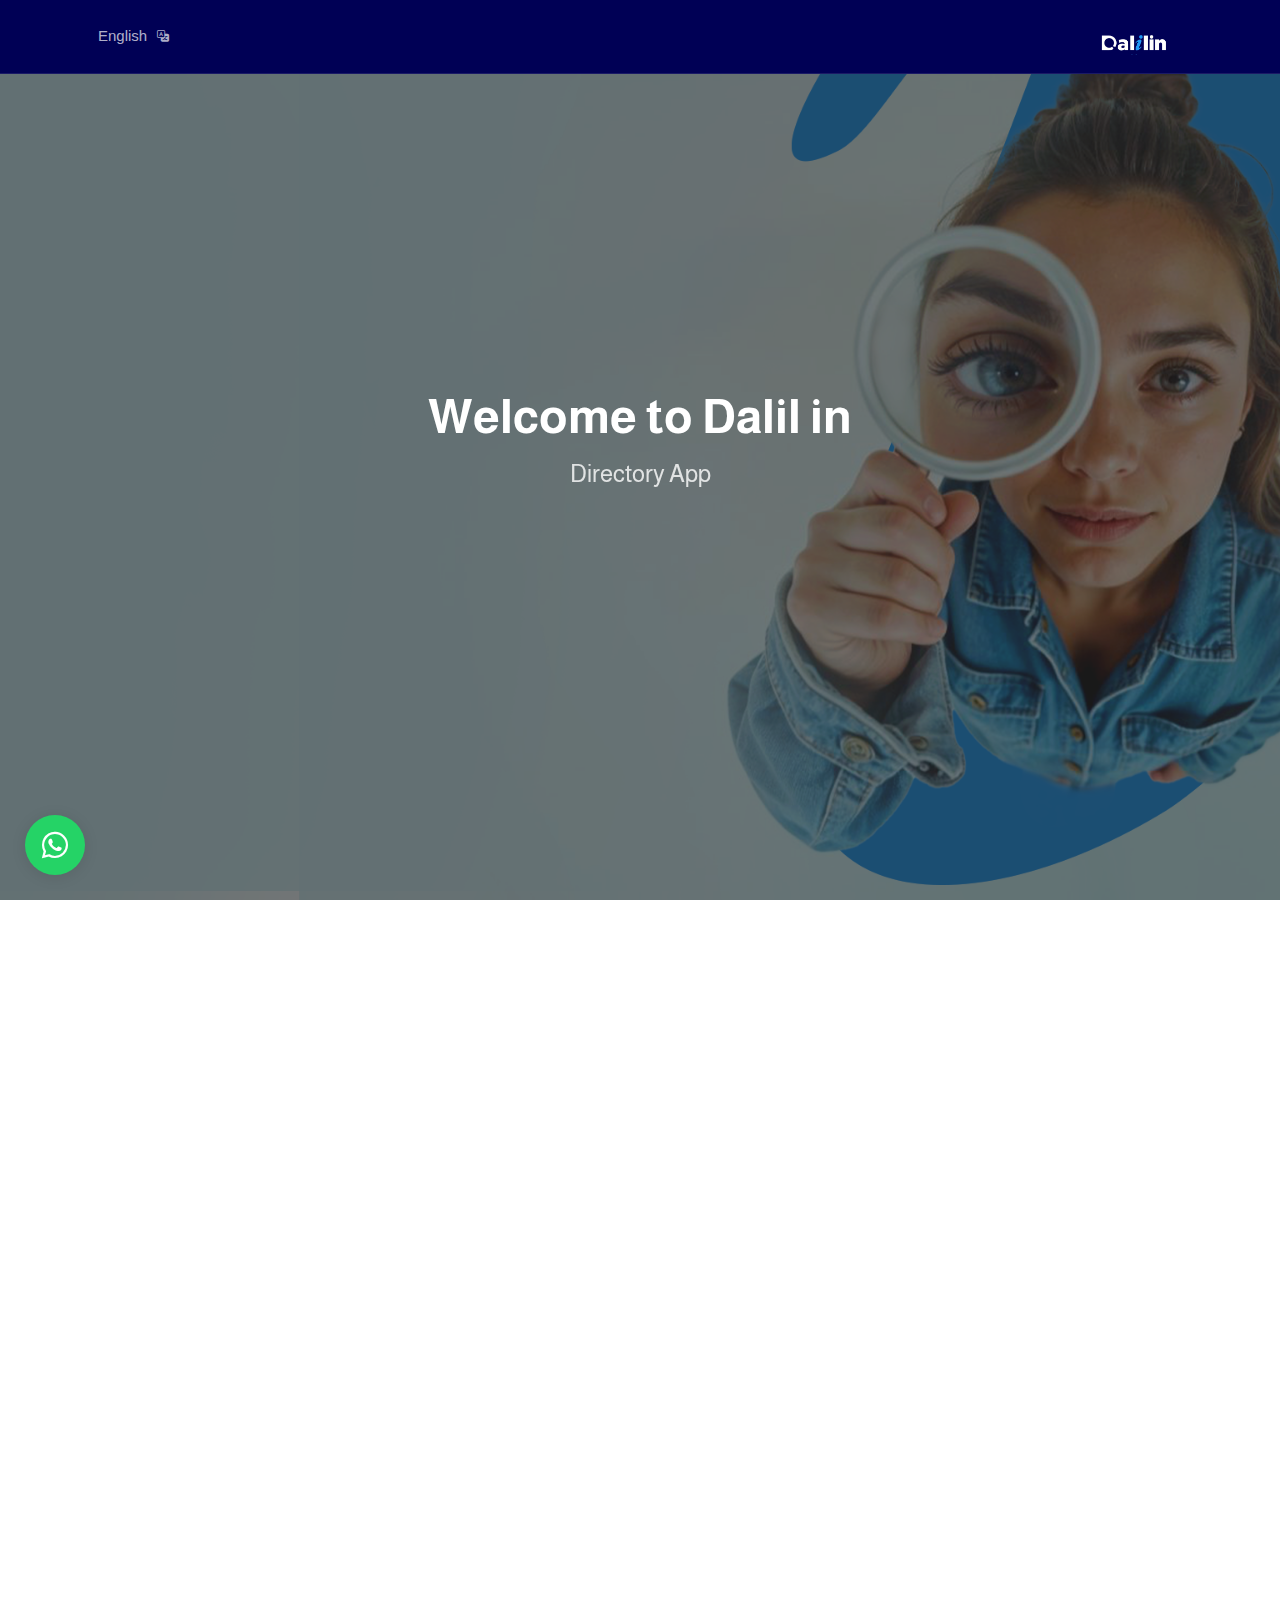
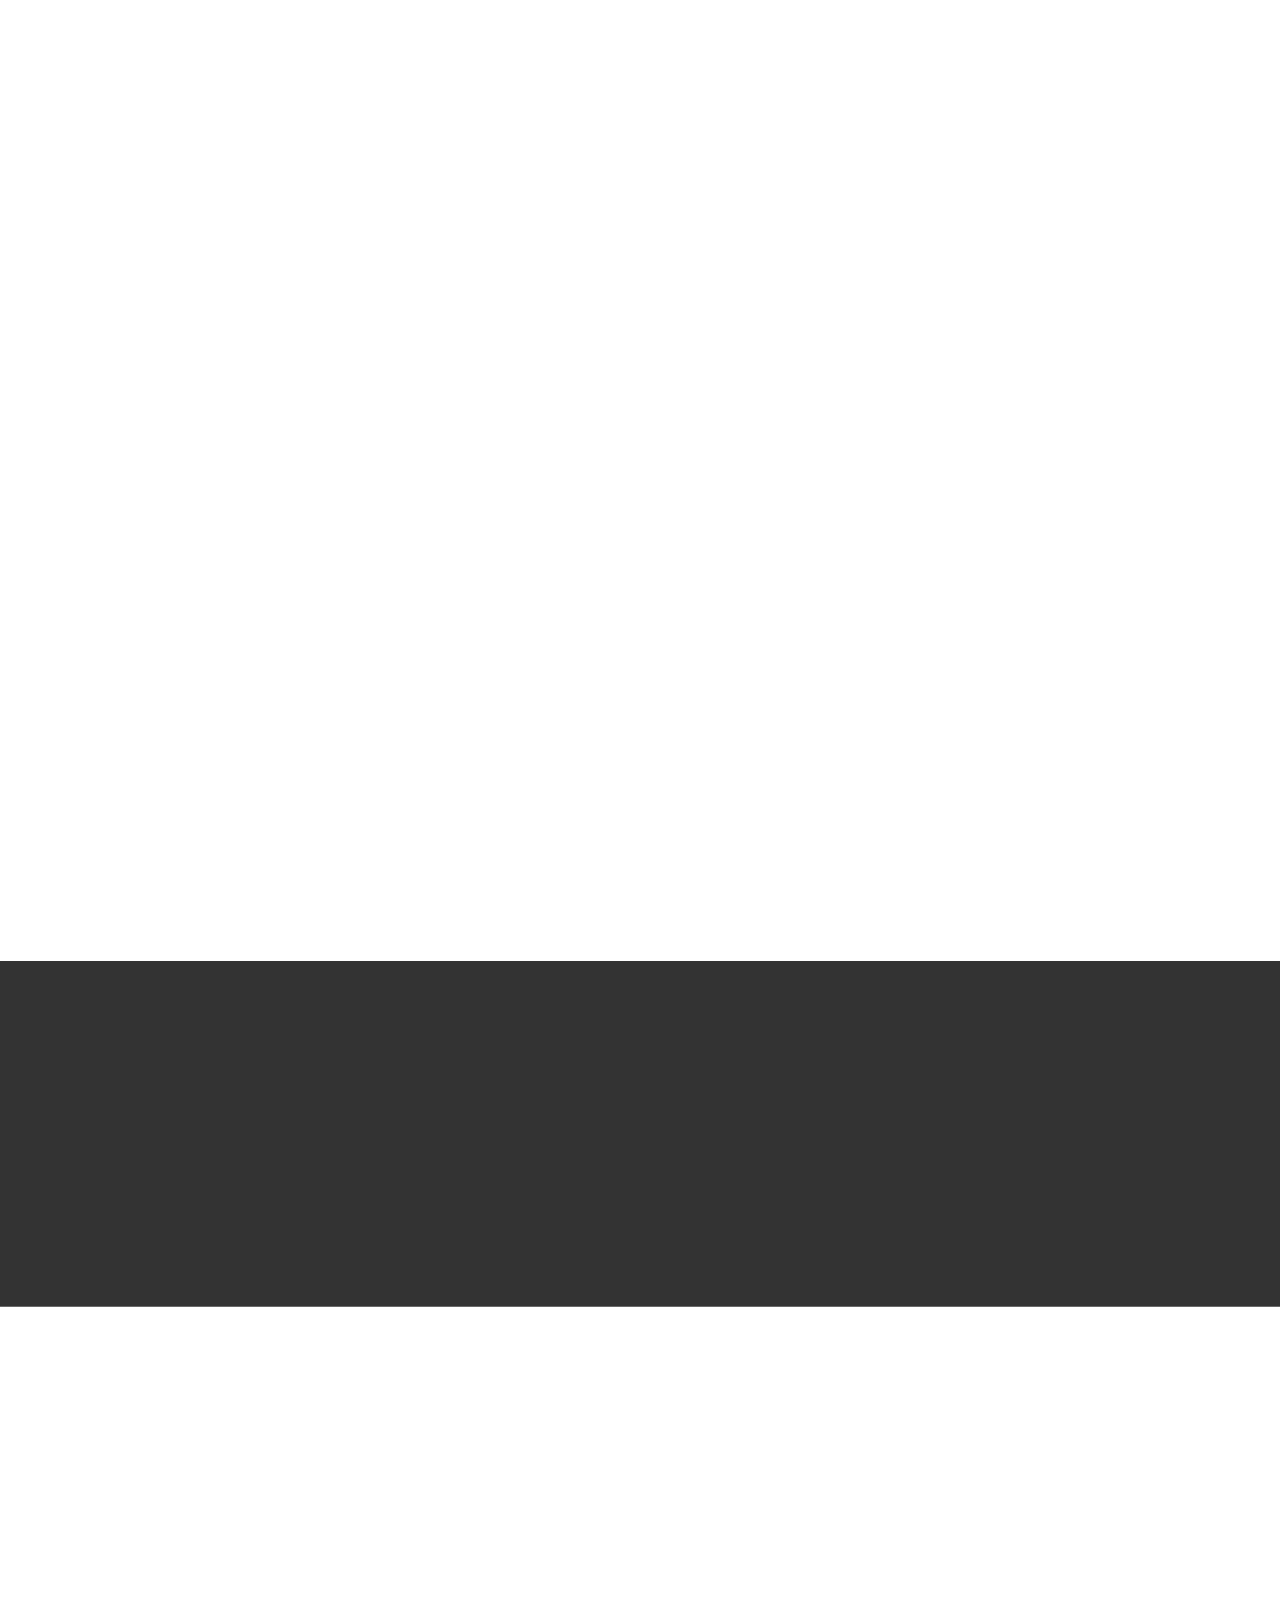
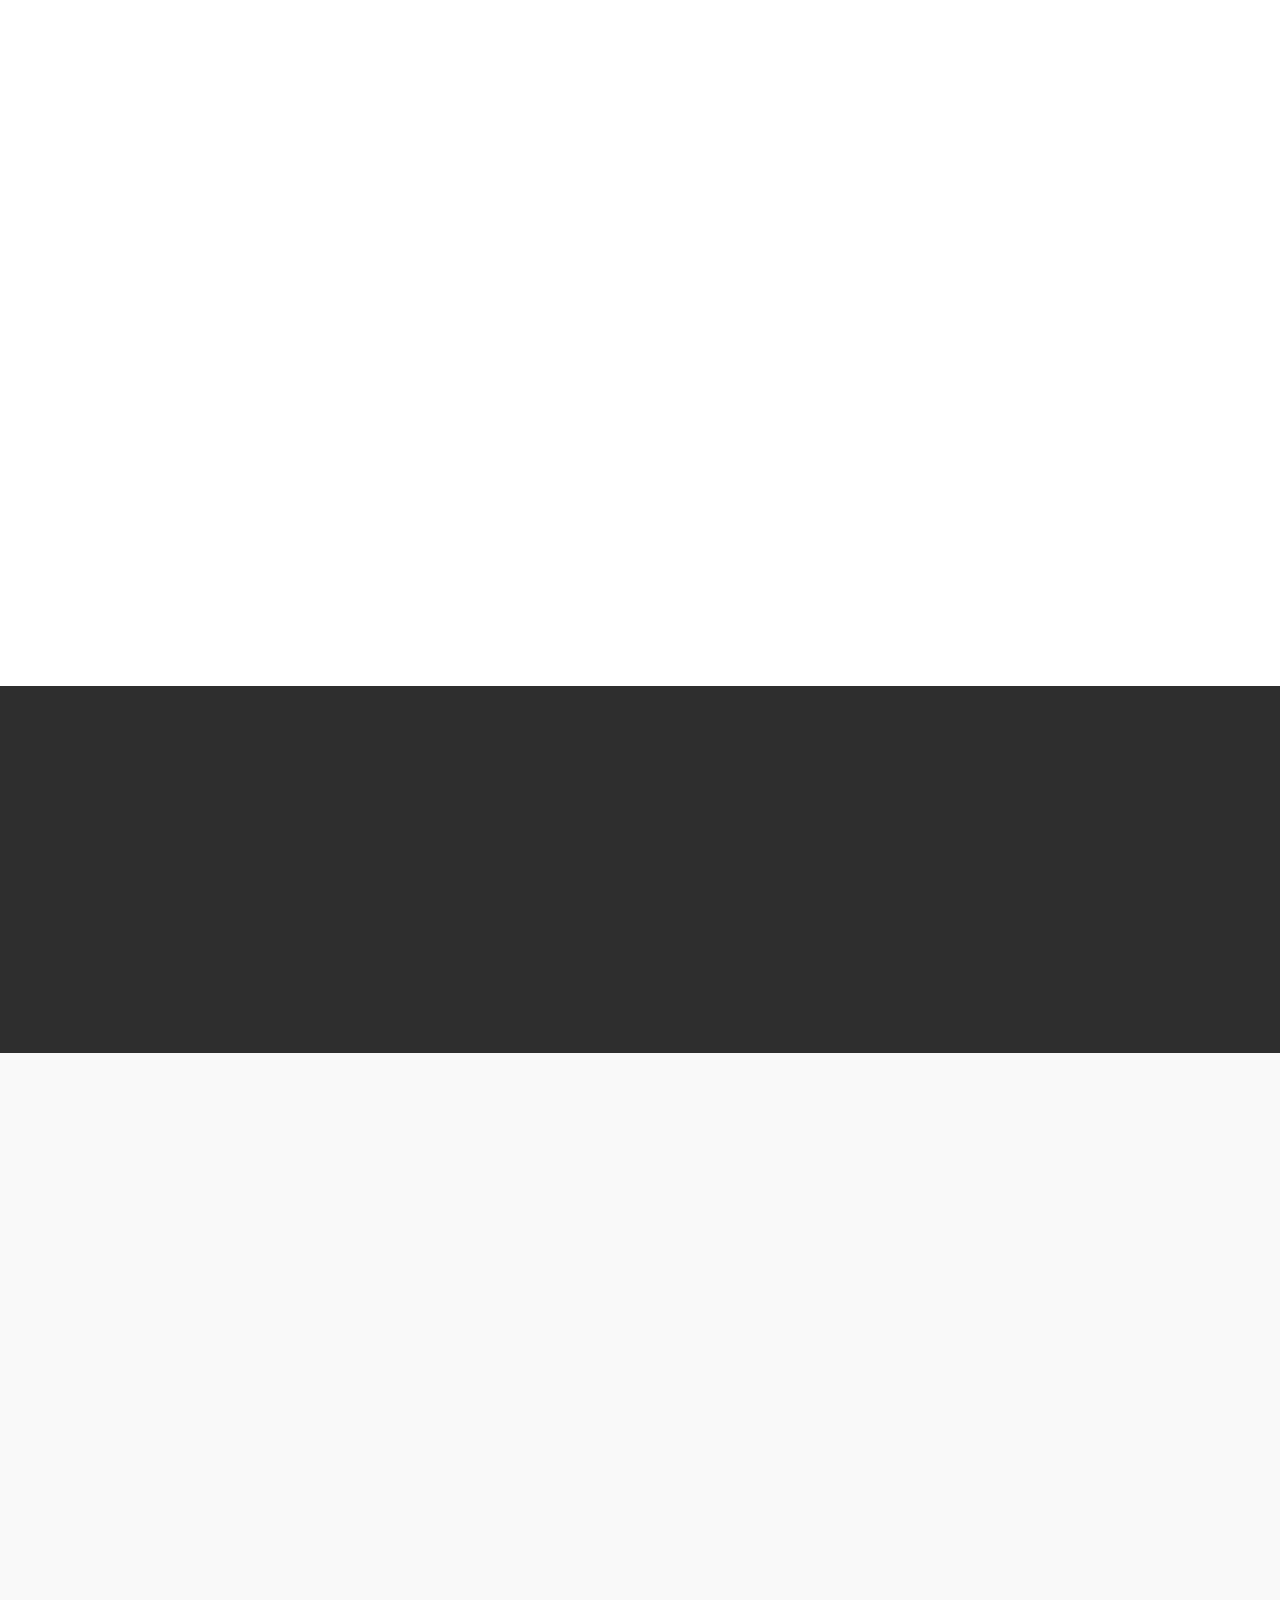
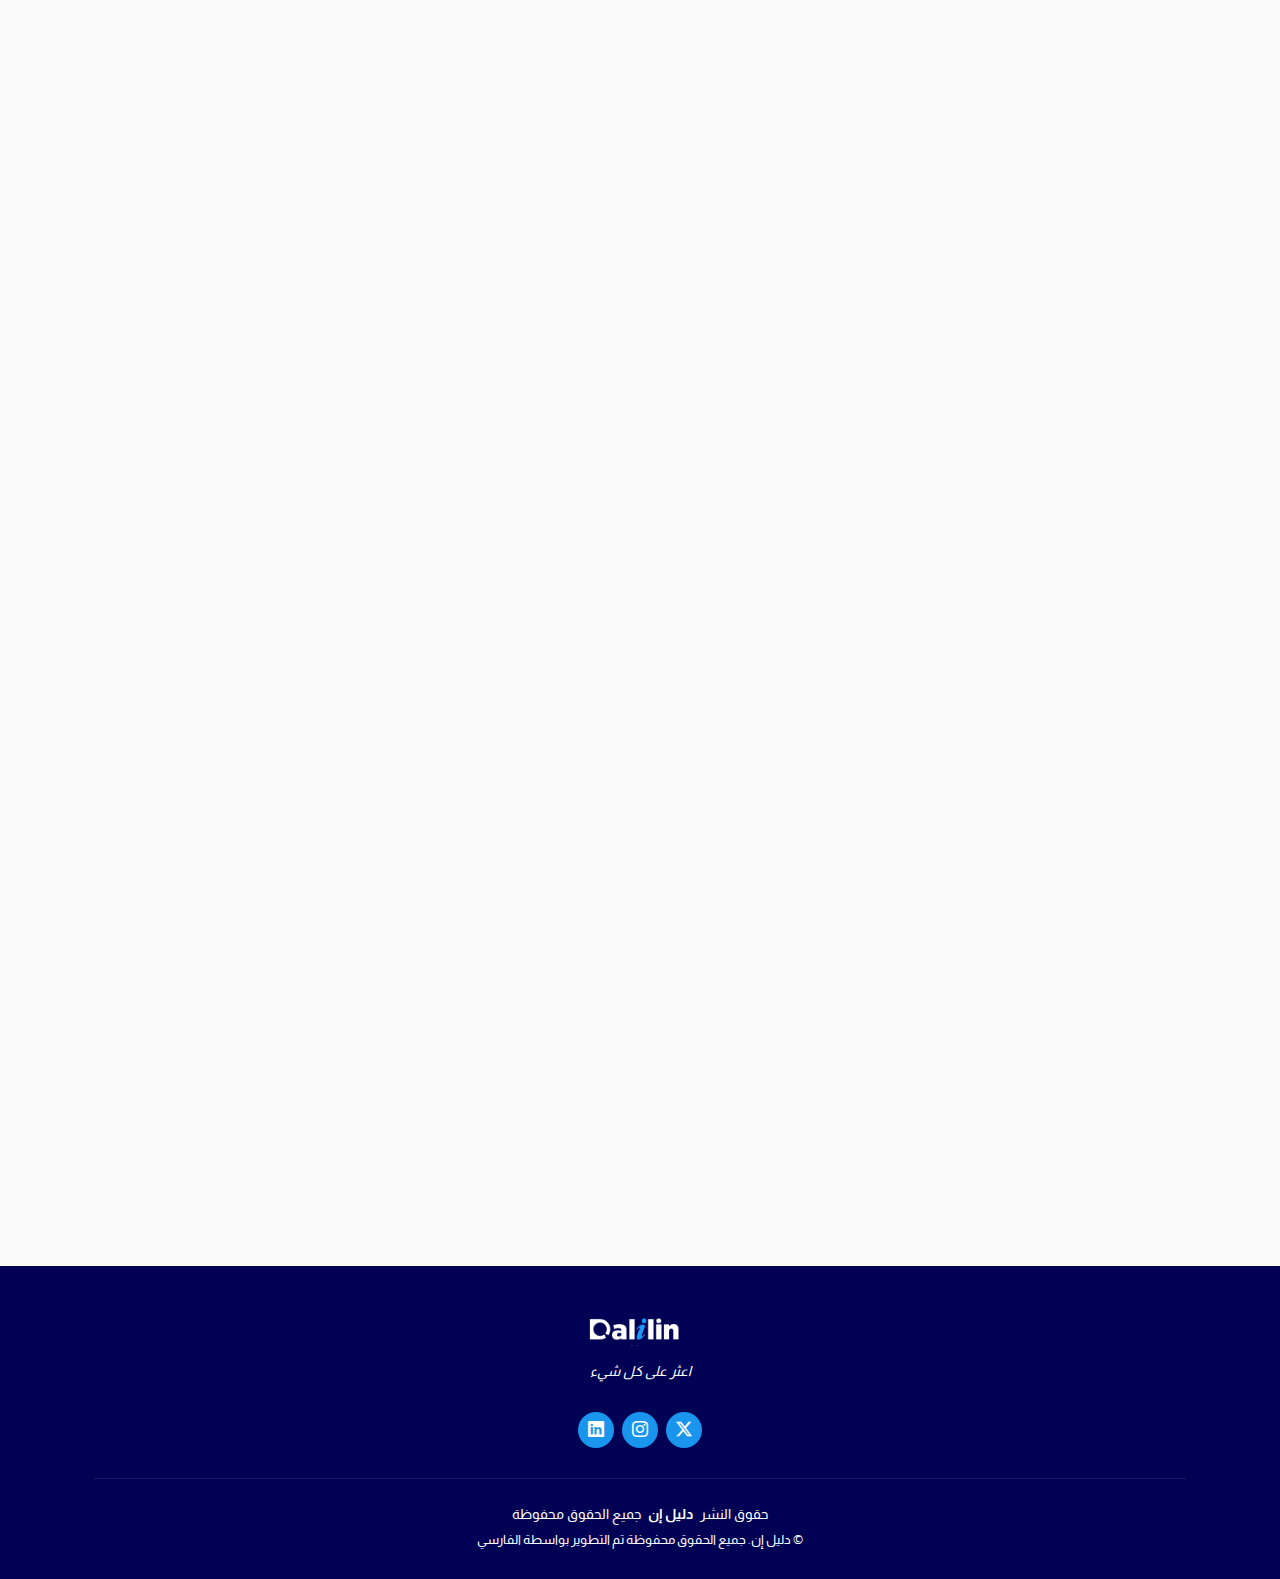
==== commit da0fe854: "Fix logo image paths in index-rtl.html and index.html for consistency" ====
--- a/index-rtl.html
+++ b/index-rtl.html
@@ -611,7 +611,7 @@
   <footer id="footer" class="footer dark-background">
     <div class="container">
       <h3 class="sitename"> 
-        <img src="./assets/img/logo-ar.png" alt="دليل إن" />
+        <img src="./assets/img/logo.png" alt="دليل إن" />
       </h3>
       <p>اعثر على كل شيء</p>
       <div class="social-links d-flex justify-content-center">
